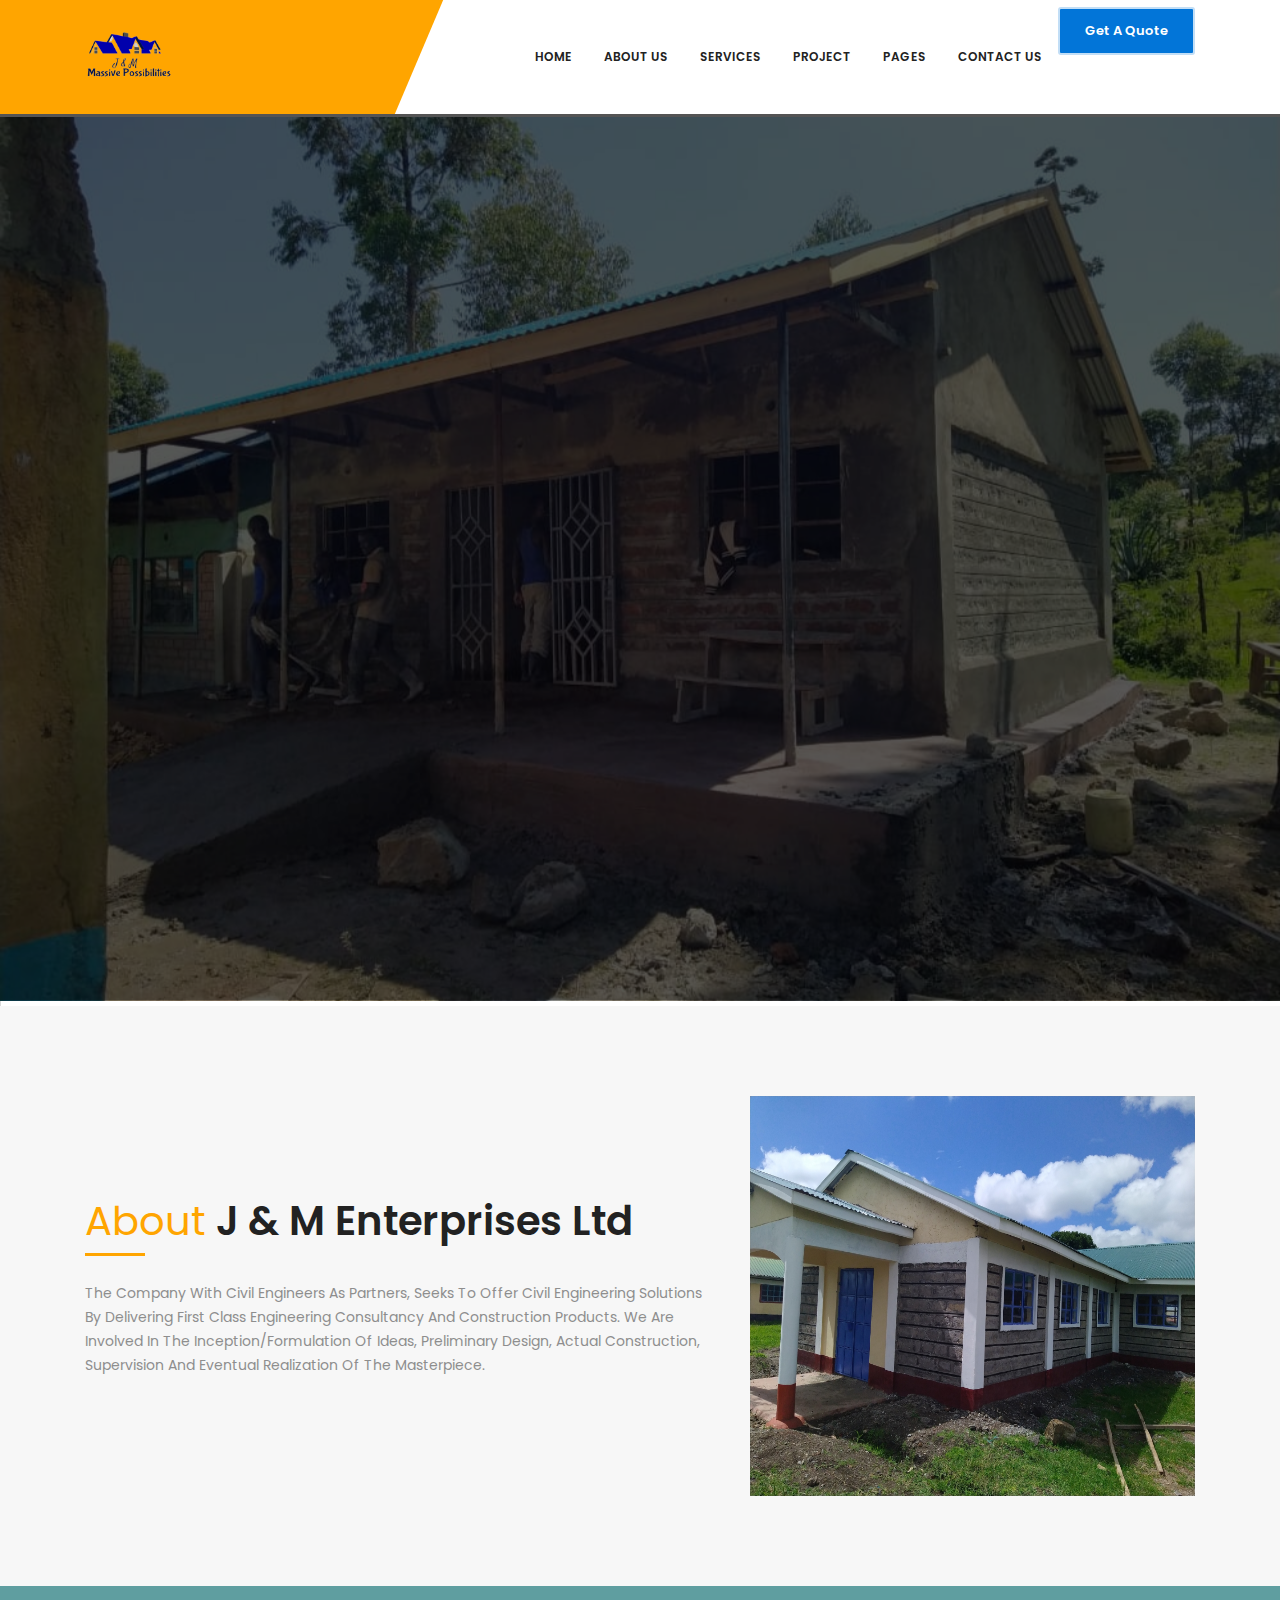
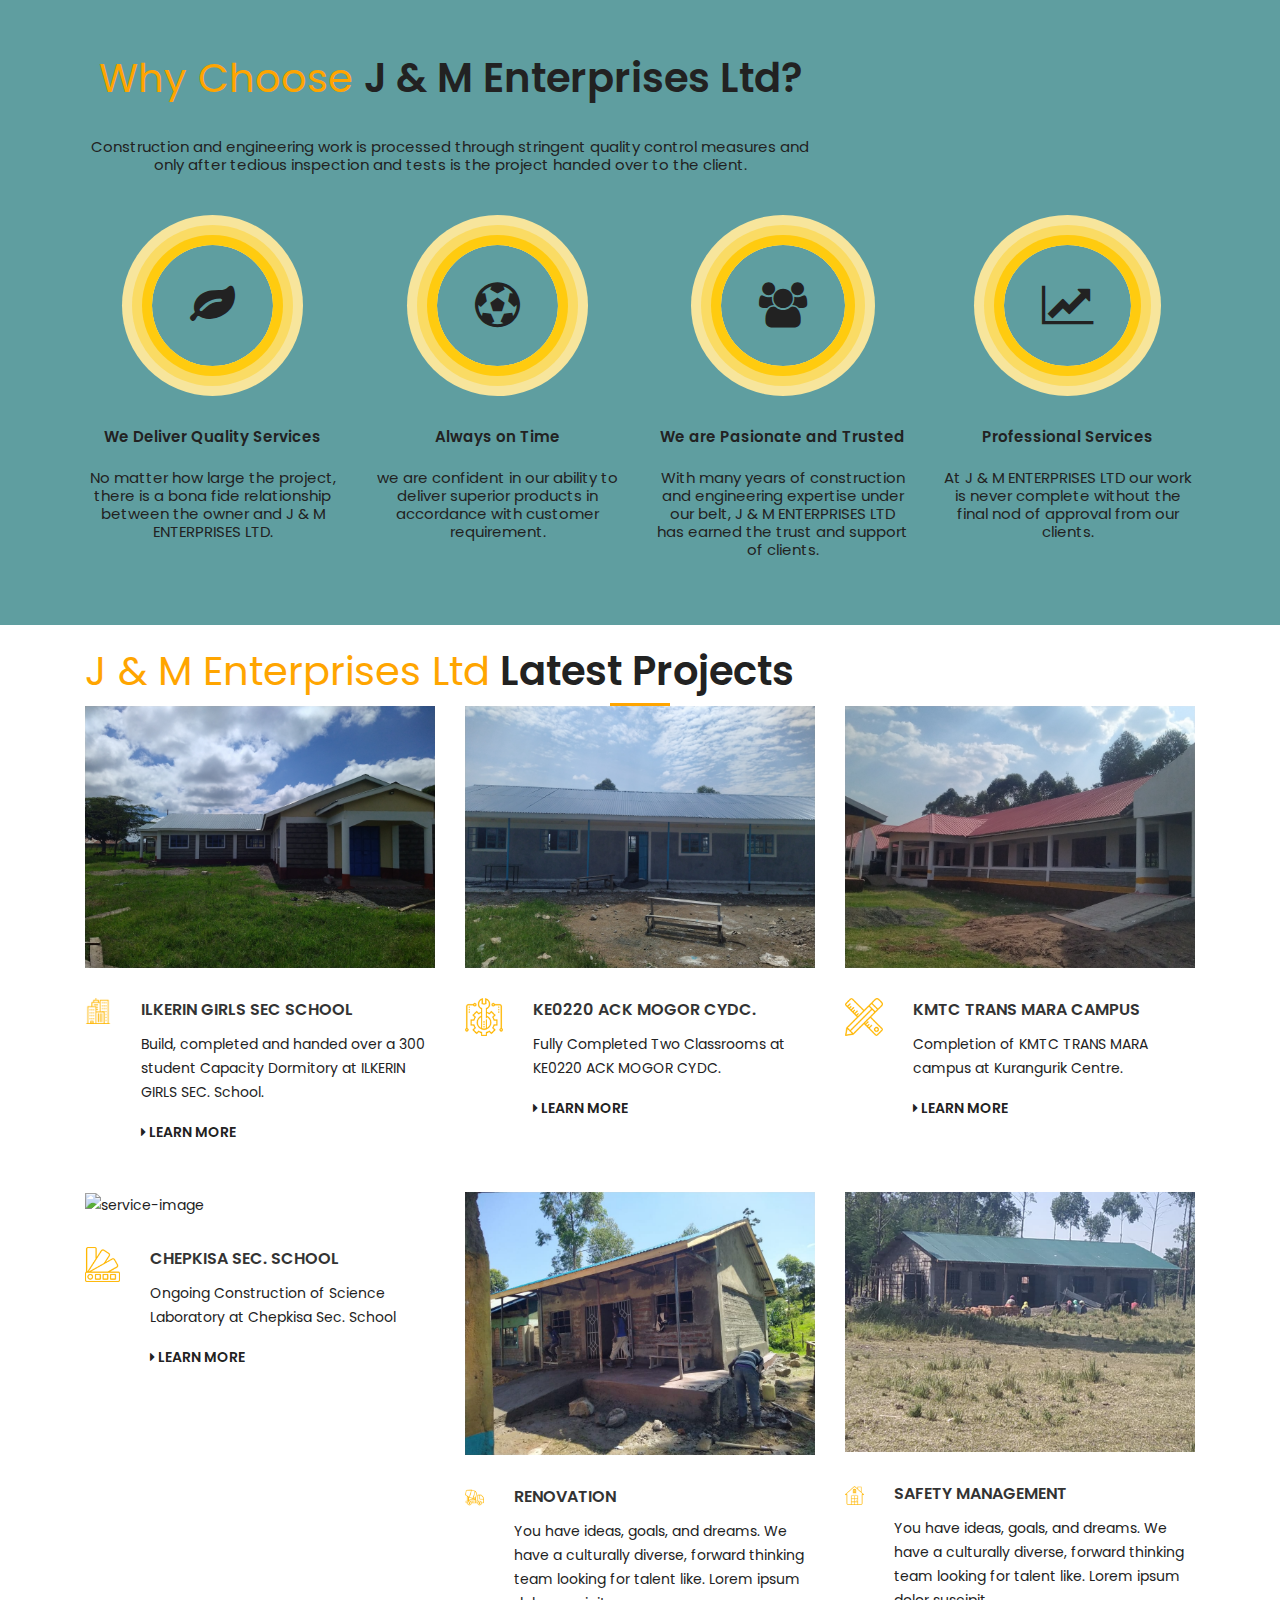
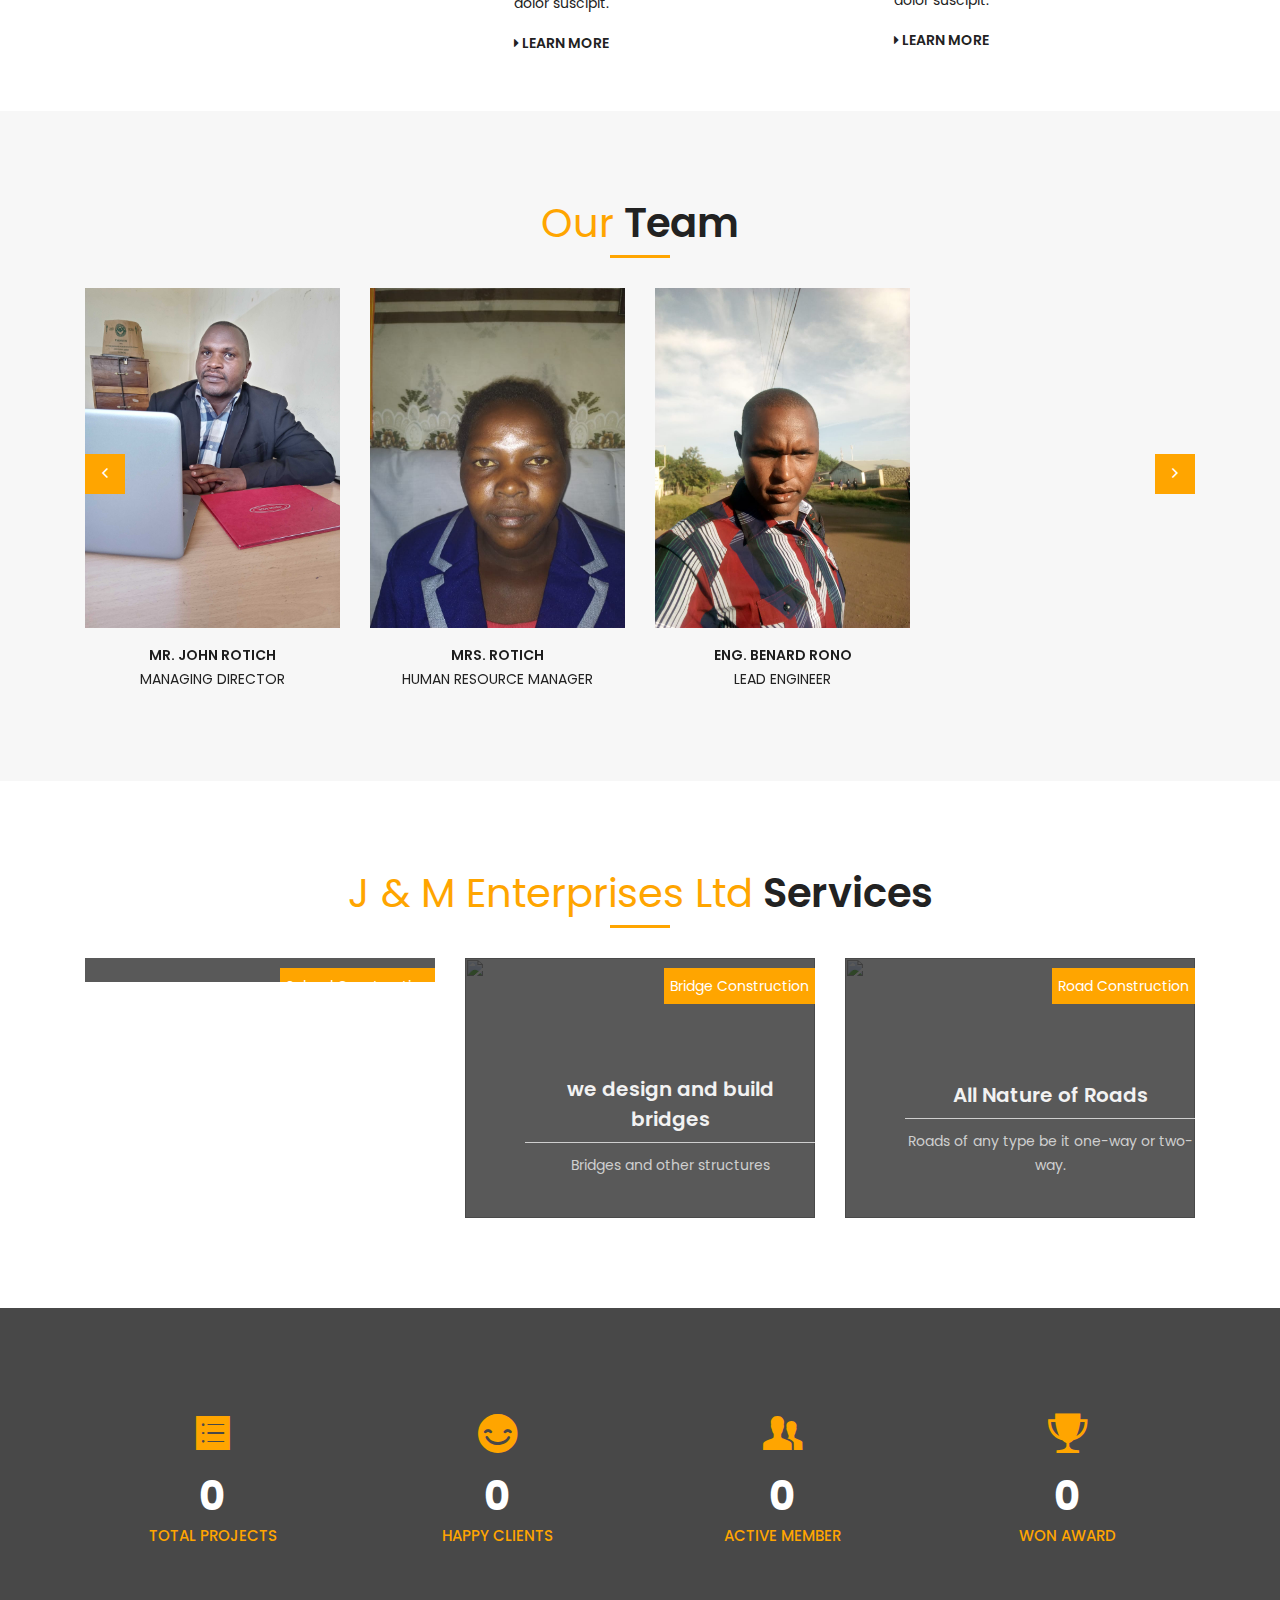
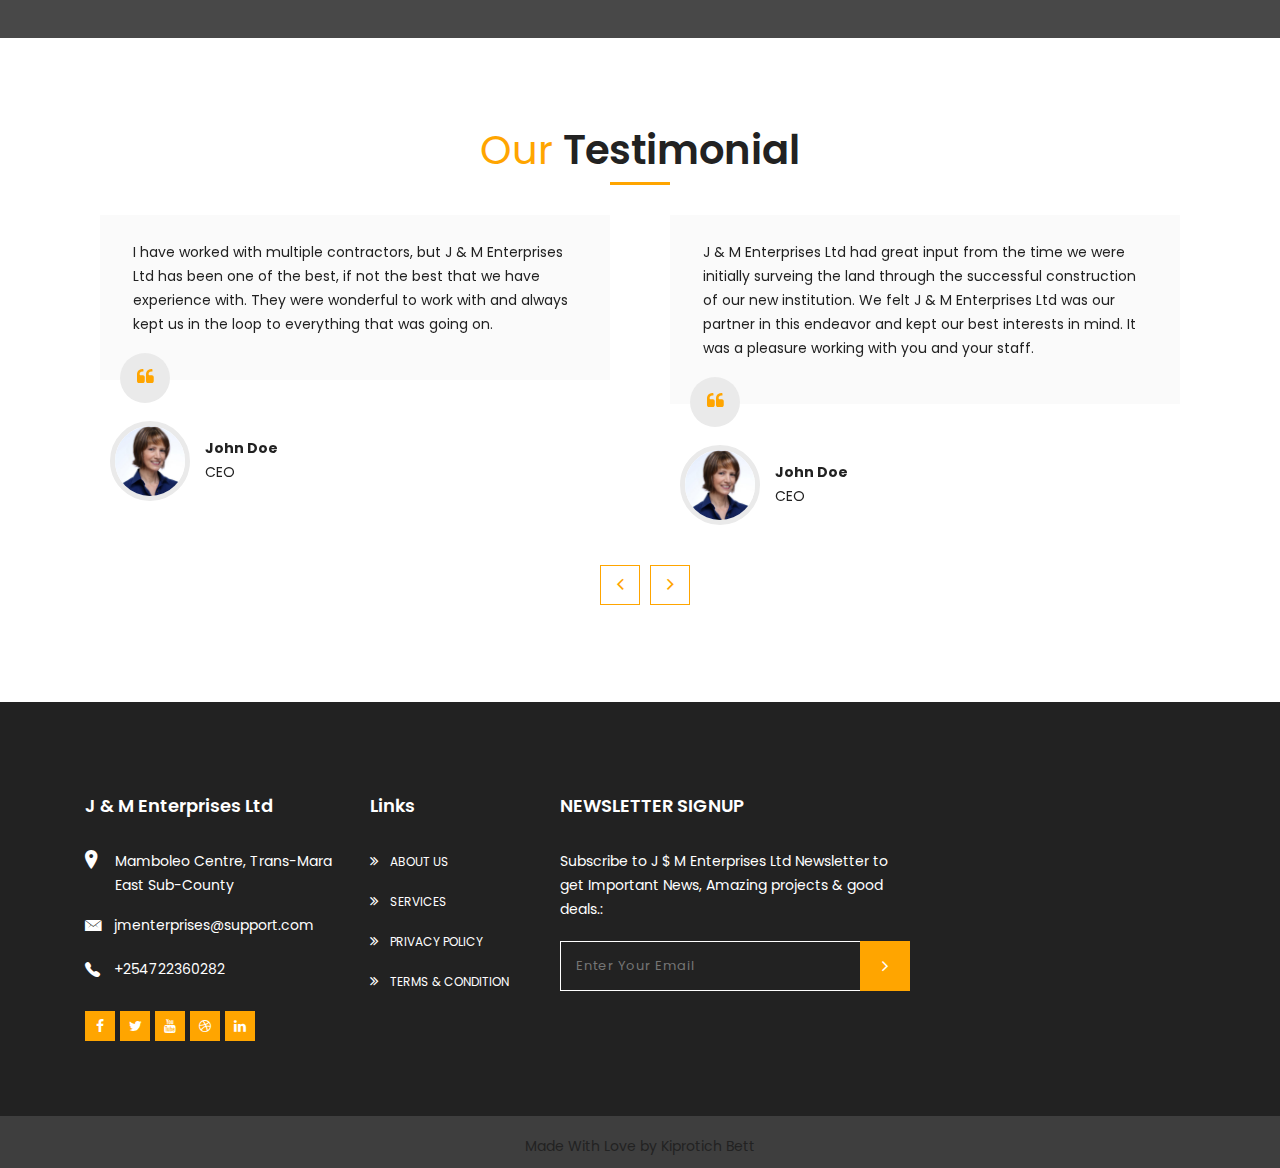
==== index.html @ 57822cef "adding engineers" ====
<!DOCTYPE html>
<html lang="en">
<head>
		<meta charset="utf-8">
		<meta http-equiv="X-UA-Compatible" content="IE=edge">
		<meta name="viewport" content="width=device-width, initial-scale=1">
		<title>J & M Enterprises Ltd</title>
		<link rel=icon href="assets/images/logo1.png" sizes="20x20" type="image/png">
		<link href="https://fonts.googleapis.com/css?family=Poppins:300,400,500,700" rel="stylesheet">
		<link href="assets/css/bootstrap.min.css" rel="stylesheet" type="text/css">
		<link href="assets/css/owl.carousel.css" rel="stylesheet" type="text/css">
		<link href="assets/css/font-awesome.css" rel="stylesheet" type="text/css">
		<link href="assets/css/ionicons.css" rel="stylesheet" type="text/css">
		<link href="assets/css/flaticon.css" rel="stylesheet" type="text/css">
		<link href="assets/css/simple-line-icons.css" rel="stylesheet" type="text/css">
		<link href="assets/css/animate.css" type="text/css" rel="stylesheet">
		<link href="assets/css/jquery-ui.min.css" type="text/css" rel="stylesheet">
		<!--Main Slider-->
		<link href="assets/css/settings.css" type="text/css" rel="stylesheet" media="screen">
		<link href="assets/css/layers.css" type="text/css" rel="stylesheet" media="screen">

		<link href="assets/css/style.css" type="text/css" rel="stylesheet">
		<link href="assets/css/index.css" type="text/css" rel="stylesheet">
		<link href="assets/css/header.css" type="text/css" rel="stylesheet">
		<link href="assets/css/footer.css" type="text/css" rel="stylesheet">
		<link href="assets/css/theme-color/default.css" rel="stylesheet" type="text/css" id="theme-color" />

	</head>
	<body>

		<!-- header Start -->
		<header id="header" class="header">

			<div class="nav-wrap">
				<div class="container">
					<div class="row">
						<div class="col-md-3">
							<div class="logo">
								<a href="index.html"><img src="assets/images/logo1.png" height="50px" alt=""></a>
							</div>
							<!-- Phone Menu button -->
							<button id="menu" class="menu hidden-md-up"></button>
						</div>
						<div class="col-md-9 nav-bg d-flex align-items-center">
							<nav class="navigation">
								<ul>
									<li>
										<a href="index.html">Home</a><i class="ion-ios-plus-empty hidden-md-up"></i>
										
									</li>

									<li>
										<a href="about.html">About us</a><i class="ion-ios-plus-empty hidden-md-up"></i>
										
									</li>
									<li>
										<a href="services.html">services</a><i class="ion-ios-plus-empty hidden-md-up"></i>
										<ul class="sub-nav">
										</ul>
										
									</li>
									<li>
										<a href="javascript:avoid(0);">Project</a><i class="ion-ios-plus-empty hidden-md-up"></i>
										<ul class="sub-nav">
											<li>
												<a href="project.html">project</a>
											</li>
											<!-- <li>
												<a href="project-details.html">project-details</a>
											</li> -->

										</ul>
									</li>
									<li>
										<a href="javascript:avoid(0);">pages</a><i class="ion-ios-plus-empty hidden-md-up"></i>
										<ul class="sub-nav">

											<li>
												<a href="faq.html">Faq</a>
											</li>
											

										</ul>
									</li>
									<li>
										<a href="contact1.html">Contact Us</a><i class="ion-ios-plus-empty hidden-md-up"></i>
									
									</li>
									<li class="header-get-a-quote">
										<a class="btn btn-primary" href="contact1.html">Get A Quote</a>
									</li>

								</ul>

							</nav>
						</div>
					</div>
				</div>
			</div>
		</header>
		<!--Header End-->

		<!-- star-banner -->
		<!--  Main Banner Start Here-->
		<div class="main-banner">
			<div id="rev_slider_34_1_wrapper" class="rev_slider_wrapper" data-alias="news-gallery34">
				<!-- START REVOLUTION SLIDER 5.0.7 fullwidth mode -->
				<div id="rev_slider_34_1" class="rev_slider" data-version="5.0.7">
					<ul>
						<!-- SLIDE  -->
						<li data-index="rs-129">
							<!-- MAIN IMAGE -->
							<img src="assets/images/banner/banner_1.jpeg"  alt=""  class="rev-slidebg" >
							<!-- LAYERS -->

							<!-- LAYER NR. 2 -->
							<div class="tp-caption Newspaper-Title tp-resizeme"
							id="slide-129-layer-1"
							data-x="['left','left','left','left']" data-hoffset="['100','50','50','30']"
							data-y="['top','top','top','center']" data-voffset="['165','135','105','0']"
							data-fontsize="['50','50','50','30']"
							data-lineheight="['55','55','55','35']"
							data-width="['600','600','600','420']"
							data-height="none"
							data-whitespace="normal"
							data-transform_idle="o:1;"

							data-transform_in="y:[-100%];z:0;rX:0deg;rY:0;rZ:0;sX:1;sY:1;skX:0;skY:0;s:1500;e:Power3.easeInOut;"
							data-transform_out="auto:auto;s:1000;e:Power3.easeInOut;"
							data-mask_in="x:0px;y:0px;s:inherit;e:inherit;"
							data-mask_out="x:0;y:0;s:inherit;e:inherit;"
							data-start="1000"
							data-splitin="none"
							data-splitout="none"
							data-responsive_offset="on" >
								<div class="banner-text">
									<span>Welcome To!</span>
									<h2 style="font-size: 45px;">J & M  ENTERPRISES <span>LTD</span></h2>

									<p style="font-size: 20px; font-weight: 600;">
										An indigenous construction company that specializes in
										construction works and general supplies
									</p>
									<a class="btn-text" href="about.html"> read more</a>
								</div>
							</div>

						</li>
						<!-- SLIDE  -->
						<li data-index="rs-130"   data-title="" data-description="">
							<!-- MAIN IMAGE -->
							<img src="assets/images/banner/banner_2.jpg"  alt=""  class="rev-slidebg" >
							<!-- LAYERS -->

							<!-- LAYER NR. 2 -->
							<div class="tp-caption Newspaper-Title tp-resizeme"
							id="slide-129-layer-2"
							data-x="['left','left','left','left']" data-hoffset="['100','50','50','30']"
							data-y="['top','top','top','center']" data-voffset="['165','135','105','0']"
							data-fontsize="['50','50','50','30']"
							data-lineheight="['55','55','55','35']"
							data-width="['600','600','600','420']"
							data-height="none"
							data-whitespace="normal"
							data-transform_idle="o:1;"

							data-transform_in="y:[-100%];z:0;rX:0deg;rY:0;rZ:0;sX:1;sY:1;skX:0;skY:0;s:1500;e:Power3.easeInOut;"
							data-transform_out="auto:auto;s:1000;e:Power3.easeInOut;"
							data-mask_in="x:0px;y:0px;s:inherit;e:inherit;"
							data-mask_out="x:0;y:0;s:inherit;e:inherit;"
							data-start="1000"
							data-splitin="none"
							data-splitout="none"
							data-responsive_offset="on" >
								<div class="banner-text">
									<span>It's an Amazing Services!</span>
									<h2>Assuring you of Our Best <span> Construction Services & Solutions</span></h2>

									<a class="btn-text" href="about_us.html"> read more</a>
								</div>
							</div>

						</li>
						<!-- SLIDE  -->
						<li data-index="rs-131">
							<!-- MAIN IMAGE -->
							<img src="assets/images/banner/banner_3.jpg"  alt=""  class="rev-slidebg" >
							<!-- LAYERS -->

							<!-- LAYER NR. 2 -->
							<div class="tp-caption Newspaper-Title tp-resizeme"
							id="slide-129-layer-3"
							data-x="['left','left','left','left']" data-hoffset="['100','50','50','30']"
							data-y="['top','top','top','center']" data-voffset="['165','135','105','0']"
							data-fontsize="['50','50','50','30']"
							data-lineheight="['55','55','55','35']"
							data-width="['600','600','600','420']"
							data-height="none"
							data-whitespace="normal"
							data-transform_idle="o:1;"

							data-transform_in="y:[-100%];z:0;rX:0deg;rY:0;rZ:0;sX:1;sY:1;skX:0;skY:0;s:1500;e:Power3.easeInOut;"
							data-transform_out="auto:auto;s:1000;e:Power3.easeInOut;"
							data-mask_in="x:0px;y:0px;s:inherit;e:inherit;"
							data-mask_out="x:0;y:0;s:inherit;e:inherit;"
							data-start="1000"
							data-splitin="none"
							data-splitout="none"
							data-responsive_offset="on" >
								<div class="banner-text">
									<span>It's an Amazing Services!</span>
									<h2>We Are Available For <span>Any Construction Work</span></h2>

									<a class="btn-text" href="about_us.html"> read more</a>
								</div>
							</div>
						</li>
						<!-- SLIDE  -->
					</ul>
					<div class="tp-bannertimer tp-bottom"></div>
				</div>
			</div>
		</div>
		<!--  Main Banner End Here-->

		<!--About-->
		<section id="about_us" class="padding ptb-xs-40 gray-bg">
			<div class="container">
				<div class="row d-flex align-items-center">
					<div class="col-md-12 col-lg-7 about-left">

						<div class="sec_hedding">
							<h2><span>About </span>J & M Enterprises Ltd</h2>
							<span class="b-line l-left"></span>
						</div>
						<p>
							The company with civil engineers as partners, seeks to offer civil engineering solutions by
							delivering first class engineering consultancy and construction products. We are involved in the
							inception/formulation of ideas, preliminary design, actual construction, supervision and
							eventual realization of the masterpiece.
						</p>
						
					</div>

					<div class="col-md-12 col-lg-5">
						<img src="assets/images/about_us.jpg" height="400px" class="repo-full" alt="" />
					</div>

				</div>

			</div>
		</section>
		<!--About Us-->
		        <!-- Why us -->
				<section id="why_us">
					<div class="container text-center">
						<div class="row">
							<div class="col-md-8 col-md-offset-2">
								<div class="head_title">
									<h2><span>Why Choose </span> J & M Enterprises Ltd?</h2> <img src="assets/logo.png" alt="">
									<p>Construction and engineering work is processed through stringent quality
										control measures and only after tedious inspection and tests is the project handed over to the
										client.</p>
		
								</div>
							</div>
						</div>
						<div class="row">
							<div class="col-md-3 col-sm-6">
								<div class="why_us_item">
									<span class="fa fa-leaf"></span>
									<h4>We Deliver Quality Services</h4>
									<p>No
										matter how large the project, there is a bona fide relationship between the owner and J & M
										ENTERPRISES LTD.</p>
								</div>
							</div>
							<div class="col-md-3 col-sm-6">
								<div class="why_us_item">
									<span class="fa fa-futbol-o"></span>
									<h4>Always on Time</h4>
									<p>we are confident in our ability to deliver superior
										products in accordance with customer requirement.</p>
								</div>
							</div>
							<div class="col-md-3 col-sm-6">
								<div class="why_us_item">
									<span class="fa fa-group"></span>
									<h4>We are Pasionate and Trusted</h4>
									<p>With many years of construction and engineering expertise under our belt, J & M
										ENTERPRISES LTD has earned the trust and support of clients.</p>
								</div>
							</div>
							<div class="col-md-3 col-sm-6">
								<div class="why_us_item">
									<span class="fa fa-line-chart"></span>
									<h4>Professional Services</h4>
									<p>At J & M ENTERPRISES LTD our work is never complete without the final nod of approval
										from our clients.</p>
								</div>
							</div>
						</div>
					</div>
				</section><!-- Why us end -->
				<br>
			<!-- start of projects -->
				<section id="main-container" class="main-container pb-2">
					<div class="container">
						<div class="sec_hedding">
							<h2><span>J & M Enterprises Ltd</span> Latest Projects</h2>
							<span class="b-line"></span>
						</div>
					  <div class="row">	  
						<div class="col-lg-4 col-md-6 mb-5">
						  <div class="ts-service-box">
							  <div class="ts-service-image-wrapper">
								<img loading="lazy" class="w-100" src="assets/images/project/project_1.jpg" alt="service-image">
							  </div>
							  <div class="d-flex">
								<div class="ts-service-box-img">
									<img loading="lazy" src="assets/images/project/service-icon1.png" alt="service-icon">
								</div>
								<div class="ts-service-info">
									<h3 class="service-box-title"><a href="service-single.html">ILKERIN GIRLS SEC SCHOOL</a></h3>
									<p> Build, completed and handed over a 300  student Capacity Dormitory at ILKERIN GIRLS SEC. School.</p>
									<a class="learn-more d-inline-block" href="service-single.html" aria-label="service-details"><i class="fa fa-caret-right"></i> Learn more</a>
								</div>
							  </div>
						  </div><!-- Service1 end -->
						</div><!-- Col 1 end -->
				  
						<div class="col-lg-4 col-md-6 mb-5">
						  <div class="ts-service-box">
							  <div class="ts-service-image-wrapper">
								<img loading="lazy" class="w-100" src="assets/images/project/project_2.jpg" alt="service-image">
							  </div>
							  <div class="d-flex">
								<div class="ts-service-box-img">
									<img loading="lazy" src="assets/images/project/service-icon2.png" alt="service-icon">
								</div>
								<div class="ts-service-info">
									<h3 class="service-box-title"><a href="service-single.html">KE0220 ACK MOGOR CYDC.</a></h3>
									<p> Fully Completed Two Classrooms at KE0220 ACK MOGOR CYDC.</p>
									<a class="learn-more d-inline-block" href="service-single.html" aria-label="service-details"><i class="fa fa-caret-right"></i> Learn more</a>
								</div>
							  </div>
						  </div><!-- Service2 end -->
						</div><!-- Col 2 end -->
				  
						<div class="col-lg-4 col-md-6 mb-5">
						  <div class="ts-service-box">
							  <div class="ts-service-image-wrapper">
								<img loading="lazy" class="w-100" src="assets/images/project/project_3.jpg" alt="service-image">
							  </div>
							  <div class="d-flex">
								<div class="ts-service-box-img">
									<img loading="lazy" src="assets/images/project/service-icon3.png" alt="service-icon">
								</div>
								<div class="ts-service-info">
									<h3 class="service-box-title"><a href="service-single.html">KMTC TRANS MARA CAMPUS</a></h3>
									<p>Completion of KMTC TRANS MARA campus at Kurangurik Centre.</p>
									<a class="learn-more d-inline-block" href="service-single.html" aria-label="service-details"><i class="fa fa-caret-right"></i> Learn more</a>
								</div>
							  </div>
						  </div><!-- Service3 end -->
						</div><!-- Col 3 end -->
				  
						<div class="col-lg-4 col-md-6 mb-5">
						  <div class="ts-service-box">
							  <div class="ts-service-image-wrapper">
								<img loading="lazy" class="w-100" src="assets/images/project/project_4.jpg" height="260px" alt="service-image">
							  </div>
							  <div class="d-flex">
								<div class="ts-service-box-img">
									<img loading="lazy" src="assets/images/project/service-icon4.png" alt="service-icon">
								</div>
								<div class="ts-service-info">
									<h3 class="service-box-title"><a href="service-single.html">CHEPKISA SEC. SCHOOL</a></h3>
									<p>Ongoing Construction of Science Laboratory at Chepkisa Sec. School</p>
									<a class="learn-more d-inline-block" href="service-single.html" aria-label="service-details"><i class="fa fa-caret-right"></i> Learn more</a>
								</div>
							  </div>
						  </div><!-- Service1 end -->
						</div><!-- Col 4 end -->
				  
						<div class="col-lg-4 col-md-6 mb-5">
						  <div class="ts-service-box">
							  <div class="ts-service-image-wrapper">
								<img loading="lazy" class="w-100" src="assets/images/project/project_5.jpeg" alt="service-image">
							  </div>
							  <div class="d-flex">
								<div class="ts-service-box-img">
									<img loading="lazy" src="assets/images/project/service-icon5.png" alt="service-icon">
								</div>
								<div class="ts-service-info">
									<h3 class="service-box-title"><a href="service-single.html">RENOVATION</a></h3>
									<p>You have ideas, goals, and dreams. We have a culturally diverse, forward thinking team looking for talent like. Lorem ipsum dolor suscipit.</p>
									<a class="learn-more d-inline-block" href="service-single.html" aria-label="service-details"><i class="fa fa-caret-right"></i> Learn more</a>
								</div>
							  </div>
						  </div><!-- Service2 end -->
						</div><!-- Col 5 end -->
				  
						<div class="col-lg-4 col-md-6 mb-5">
						  <div class="ts-service-box">
							  <div class="ts-service-image-wrapper">
								<img loading="lazy" class="w-100" src="assets/images/project/project_6.jpeg" height="260px" alt="service-image">
							  </div>
							  <div class="d-flex">
								<div class="ts-service-box-img">
									<img loading="lazy" src="assets/images/project/service-icon6.png" alt="service-icon">
								</div>
								<div class="ts-service-info">
									<h3 class="service-box-title"><a href="service-single.html">SAFETY MANAGEMENT</a></h3>
									<p>You have ideas, goals, and dreams. We have a culturally diverse, forward thinking team looking for talent like. Lorem ipsum dolor suscipit.</p>
									<a class="learn-more d-inline-block" href="service-single.html" aria-label="service-details"><i class="fa fa-caret-right"></i> Learn more</a>
								</div>
							  </div>
						  </div><!-- Service3 end -->
						</div><!-- Col 6 end -->
				  
					  </div><!-- Main row end -->
					</div><!-- Conatiner end -->
				  </section><!-- Main container end -->
				<!-- end of projects -->

		<!-- Team Section -->
		<section id="team" class="padding ptb-xs-40 text-center gray-bg">
			<div class="container">
				<div class="row text-center mb-30">
					<div class="col-sm-12">
						<div class="sec_hedding">
							<h2><span>Our</span> Team</h2>
							<span class="b-line"></span>
						</div>
					</div>
				</div>

				<!--Team Carousel -->
				<div class="row mt-10">
					<div class="col-md-12">
						<div id="team-carousel" class="owl-carousel team-carousel nf-carousel-theme">

							<div class="team_head">
								<div class="team_view">
									<figure>
										<img src="assets/images/team/01.jpg" alt="">
									</figure>

									<div class="team_hover text-center">
										<div>
											<ul>
												<li>
													<a href="#" target="_blank" class="text-white"><i class="fa fa-facebook"></i></a>
												</li>
												<li>
													<a href="#" target="_blank" class="text-white"><i class="fa fa-twitter"></i></a>
												</li>
												<li>
													<a href="#" target="_blank" class="text-white"><i class="fa fa-google-plus"></i></a>
												</li>
												<li>
													<a href="#" target="_blank" class="text-white"><i class="fa fa-instagram"></i></a>
												</li>
											</ul>
											<p class="text-white">
												Lorem Ipsum is simply dummy text of the printing and typesetting industry.
											</p>
										</div>
									</div>
								</div>
								<div class="team_discoption text-center mt-15">
									<span class="team_name">Mr. John Rotich</span>
									<span class="postion">Managing Director</span>
								</div>
							</div>

							<div class="team_head">
								<div class="team_view">
									<figure>
										<img src="assets/images/team/02.jpeg" alt="">
									</figure>

									<div class="team_hover text-center">
										<div>
											<ul>
												<li>
													<a href="#" target="_blank" class="text-white"><i class="fa fa-facebook"></i></a>
												</li>
												<li>
													<a href="#" target="_blank" class="text-white"><i class="fa fa-twitter"></i></a>
												</li>
												<li>
													<a href="#" target="_blank" class="text-white"><i class="fa fa-google-plus"></i></a>
												</li>
												<li>
													<a href="#" target="_blank" class="text-white"><i class="fa fa-instagram"></i></a>
												</li>
											</ul>
											<p class="text-white">
												Lorem Ipsum is simply dummy text of the printing and typesetting industry.
											</p>
										</div>
									</div>
								</div>
								<div class="team_discoption text-center mt-15">
									<span class="team_name">Mrs. Rotich</span>
									<span class="postion">Human Resource Manager</span>
								</div>
							</div>

							<div class="team_head">
								<div class="team_view">
									<figure>
										<img src="assets/images/team/03.jpeg" alt="">
									</figure>

									<div class="team_hover text-center">
										<div>
											<ul>
												<li>
													<a href="#" target="_blank" class="text-white"><i class="fa fa-facebook"></i></a>
												</li>
												<li>
													<a href="#" target="_blank" class="text-white"><i class="fa fa-twitter"></i></a>
												</li>
												<li>
													<a href="#" target="_blank" class="text-white"><i class="fa fa-google-plus"></i></a>
												</li>
												<li>
													<a href="#" target="_blank" class="text-white"><i class="fa fa-instagram"></i></a>
												</li>
											</ul>
											<p class="text-white">
												Lorem Ipsum is simply dummy text of the printing and typesetting industry.
											</p>
										</div>
									</div>
								</div>
								<div class="team_discoption text-center mt-15">
									<span class="team_name">Eng. Benard Rono</span>
									<span class="postion"> Lead Engineer</span>
								</div>
							</div>
						</div>
					</div>
				</div>
				<!--End Team Carousel -->
			</div>
		</section>
		<!-- End Team Section -->

		<!-- Project_Section -->
		<section class="padding ptb-xs-40">
			<div class="container">
				<div class="row text-center mb-30">
					<div class="col-sm-12">
						<div class="sec_hedding">
							<h2><span>J & M Enterprises Ltd</span> Services</h2>
							<span class="b-line"></span>
						</div>
					</div>
				</div>

				<div class="row">
					<div class="col-lg-4 mb-sm-30 mb-xs-30">
						<div class="position_relative img-scale max_size">
							<figure class="picher_doc">
								<img src="assets/images/project/img_11.jpg" alt="">
								<div class="opacity-medium bg-extra-black"></div>
								<div class="date_top">
									<span>School Construction</span>
								</div>
								<div class="inner_text">
									<h3 class="show_tital">We build projects in institutions</h3>

									<p class="display_block">
										Schools, Hospitals and other institutions
									</p>
									
								</div>
							</figure>
						</div>
					</div>

					<div class="col-lg-4 mb-sm-30 mb-xs-30">
						<div class="position_relative img-scale max_size">
							<figure class="picher_doc">
								<img src="https://www.crc228.de/wp-content/uploads/2020/07/Gotu-bridge-e1618556204964-1000x480.jpg" height="260px" alt="">
								<div class="opacity-medium bg-extra-black"></div>
								<div class="date_top">
									<span>Bridge Construction</span>
								</div>
								<div class="inner_text">
									<h3 class="show_tital">we design and build bridges</h3>

									<p class="display_block">
										Bridges and other structures
									</p>
								</div>
							</figure>
						</div>
					</div>

					<div class="col-lg-4">
						<div class="position_relative img-scale max_size">
							<figure class="picher_doc">
								<img src="https://img2.chinadaily.com.cn/images/202102/10/60233dfaa31024adbdb3f02d.jpeg" height="260px" alt="">
								<div class="opacity-medium bg-extra-black"></div>
								<div class="date_top">
									<span>Road Construction</span>
								</div>
								<div class="inner_text">
									<h3 class="show_tital">All Nature of Roads</h3>

									<p class="display_block">
										Roads of any type be it one-way or two-way.
									</p>
						
								</div>
							</figure>
						</div>
					</div>
				</div>

			</div>
		</section>
		<!-- Project_Section_End-->

		<!-- Counter Section -->
		<div class="fact-counter-wrapper padding ptb-xs-40">
			<div class="container text-center">
				<div class="row">
					<div class="col-lg-3 col-md-6 mb-sm-30 mb-xs-30">
						<div class="single-fact">
							<div class="icon-boxed">
								<i class="ion-ios-list"></i>
							</div>
							<span class="counter" data-count="50">0</span>
							<p>
								Total Projects
							</p>
						</div>
					</div>
					<div class="col-lg-3 col-md-6 mb-sm-30 mb-xs-30">
						<div class="single-fact">
							<div class="icon-boxed">
								<i class="ion-happy"></i>
							</div>
							<span class="counter" data-count="100">0</span>
							<p>
								Happy Clients
							</p>
						</div>
					</div>
					<div class="col-lg-3 col-md-6 mb-xs-30">
						<div class="single-fact">
							<div class="icon-boxed">
								<i class="ion-person-stalker"></i>
							</div>
							<span class="counter" data-count="70">0</span>
							<p>
								Active Member
							</p>
						</div>
					</div>
					<div class="col-lg-3 col-md-6">
						<div class="single-fact">
							<div class="icon-boxed">
								<i class="ion-trophy"></i>
							</div>
							<span class="counter" data-count="20">0</span>
							<p>
								Won Award
							</p>
						</div>
					</div>
				</div>
			</div>
		</div>

		<!-- Counter Section End-->

		<!--Testimonial Section Start-->
		<section class="testimonial_wrapper__block padding ptb-xs-40">
			<div class="container">
				<div class="row text-center mb-30">
					<div class="col-sm-12">
						<div class="sec_hedding">
							<h2><span>Our</span> Testimonial</h2>
							<span class="b-line"></span>
						</div>
					</div>
				</div>
				<div class="row">
					<div class="col-md-12">
						<div class="testimonial_carosule-wrap">
							<div class="single_carousel pt-40">
								<p>
									I have worked with multiple contractors, but J & M Enterprises Ltd has
									 been one of the best, if not the best that we have experience with. 
									 They were wonderful to work with and always kept us in the loop to
									  everything that was going on. 
								</p>
								<div class="author_img__block">
									<div class="author_tablecell__block">
										<img src="assets/images/author.jpg" alt="">
										<p>
											John Doe <span>CEO</span>
										</p>
									</div>
								</div>
							</div>
							<div class="single_carousel pt-40">
								<p>
									J & M Enterprises Ltd had great input from the time we were initially 
									surveing the land through the successful construction of our new institution. 
									We felt J & M Enterprises Ltd was our partner in this endeavor and kept our 
									best interests in mind. It was a pleasure working with you and your staff.
								</p>
								<div class="author_img__block">
									<div class="author_tablecell__block">
										<img src="assets/images/author.jpg" alt="">
										<p>
											John Doe <span>CEO</span>
										</p>
									</div>
								</div>
							</div>
							<div class="single_carousel pt-40">
								<p>
									Quality, integrity, and performance are the three words I would use to 
									best describe J & M Enterprises Ltd. The J & M Enterprises Ltd personnel 
									are top notch and willing to do what is needed to make the project a success.
								</p>
								<div class="author_img__block">
									<div class="author_tablecell__block">
										<img src="assets/images/author.jpg" alt="">
										<p>
											Mr. Patrick Maiyo<span>Principal</span>
										</p>
									</div>
								</div>
							</div>
							<div class="single_carousel pt-40">
								<p>
									Everyone on J & M Enterprises Ltd team seems to be personally invested in 
									producing quality work and communicating clearly to the client needs.
									 In addition, if they say they will have your project done by a certain time,
									  it will be done by that time.
								</p>
								<div class="author_img__block">
									<div class="author_tablecell__block">
										<img src="assets/images/author.jpg" alt="">
										<p>
											Mr. Seteson<span>Chairman KMTC</span>
										</p>
									</div>
								</div>
							</div>
							<div class="single_carousel pt-40">
								<p>
									I have been impressed with the J & M Enterprises Ltd by the way in which they 
									programmed and set-up two relatively complicated projects involving extensive 
									re-configuration and construction of a laboratory within a very busy operating school.
								</p>
								<div class="author_img__block">
									<div class="author_tablecell__block">
										<img src="assets/images/author.jpg" alt="">
										<p>
											Emily Milgoh <span>Principal</span>
										</p>
									</div>
								</div>
							</div>

						</div>
					</div>
				</div>
			</div>
		</section>

		<!-- FOOTER -->
		<footer class="footer pt-80 pt-xs-60">
			<div class="container">
				<!--Footer Info -->
				<div class="row footer-info mb-60">
					<div class="col-lg-3 col-md-4 col-xs-12 mb-sm-30">
						<h4 class="mb-30">J & M Enterprises Ltd</h4>
						<address>
							<i class="ion-ios-location fa-icons"></i> Mamboleo Centre, Trans-Mara East Sub-County
						</address>
						<ul class="link-small">
							<li>
								<a href="mailto:jmenterprisesltd2020@gmail.com"><i class="ion-ios-email fa-icons"></i>jmenterprises@support.com</a>
							</li>
							<li>
								<a><i class="ion-ios-telephone fa-icons"></i>+254722360282</a>
							</li>
						</ul>
						<div class="icons-hover-black">
							<a href="javascript:avoid(0);"> <i class="fa fa-facebook"></i> </a><a href="javascript:avoid(0);"> <i class="fa fa-twitter"></i> </a><a href="javascript:avoid(0);"> <i class="fa fa-youtube"></i> </a><a href="javascript:avoid(0);"> <i class="fa fa-dribbble"></i> </a><a href="javascript:avoid(0);"> <i class="fa fa-linkedin"></i> </a>
						</div>
					</div>
					<div class="col-lg-2 col-md-3 col-xs-12 mb-sm-30">
						<h4 class="mb-30">Links</h4>
						<ul class="link blog-link">
							<li>
								<a href="javascript:avoid(0);"><i class="fa fa-angle-double-right"></i> About Us</a>
							</li>
							<li>
								<a href="javascript:avoid(0);"><i class="fa fa-angle-double-right"></i> Services</a>
							</li>
							<li>
								<a href="javascript:avoid(0);"><i class="fa fa-angle-double-right"></i> Privacy policy</a>
							</li>
							<li>
								<a href="javascript:avoid(0);"><i class="fa fa-angle-double-right"></i> Terms &amp; condition</a>
							</li>
						</ul>
					</div>
					<div class="col-lg-4 col-md-12 col-xs-12 mt-sm-30 mt-xs-15">
						<div class="newsletter">
							<h4 class="mb-30">NEWSLETTER SIGNUP</h4>
							<p>
								Subscribe to J $ M Enterprises Ltd Newsletter to get Important News, Amazing projects & good deals.:
							</p>
							<form>
								<input type="email" class="newsletter-input input-md newsletter-input mb-0" placeholder="Enter Your Email">
								<button class="newsletter-btn btn btn-xs btn-color" type="submit" value="">
									<i class="fa fa-angle-right mr-0"></i>
								</button>
							</form>
						</div>
					</div>
				</div>
				<!-- End Footer Info -->
			</div>
			<!-- Copyright Bar -->
			<div class="copyright">
				<div class="container">
					<p class="">
						<a href="mailto:kiprotichbernard780@gmail.com" target="_blank">Made With Love by Kiprotich Bett</a>
					</p>
				</div>
			</div>
			<!-- End Copyright Bar -->
		</footer>
		<!-- END FOOTER -->

		<script type="text/javascript" src="assets/js/jquery.min.js"></script>
		<script src="assets/js/jquery-ui.min.js" type="text/javascript"></script>
		<script type="text/javascript" src="assets/js/tether.min.js"></script>
		<script type="text/javascript" src="assets/js/bootstrap.min.js"></script>
		<script type="text/javascript" src="assets/js/owl.carousel.js"></script>
		<script type="text/javascript" src="assets/js/wow.min.js"></script>
		<!-- masonry,isotope Effect Js -->
		<script src="assets/js/imagesloaded.pkgd.min.js" type="text/javascript"></script>
		<script src="assets/js/isotope.pkgd.min.js" type="text/javascript"></script>
		<script src="assets/js/masonry.pkgd.min.js" type="text/javascript"></script>
		<script src="assets/js/jquery.appear.js" type="text/javascript"></script>
		<!-- revolution Js -->
		<script type="text/javascript" src="assets/js/jquery.themepunch.tools.min.js"></script>
		<script type="text/javascript" src="assets/js/jquery.themepunch.revolution.min.js"></script>
		<script type="text/javascript" src="assets/extensions/revolution.extension.slideanims.min.js"></script>
		<script type="text/javascript" src="assets/extensions/revolution.extension.layeranimation.min.js"></script>
		<script type="text/javascript" src="assets/extensions/revolution.extension.navigation.min.js"></script>
		<script type="text/javascript" src="assets/extensions/revolution.extension.parallax.min.js"></script>
		<script type="text/javascript" src="assets/js/jquery.revolution.js"></script>
		<!-- Mail Function Js -->
		<script src="assets/js/validation.js" type="text/javascript"></script>
		<!-- Compiled and minified JavaScript -->
		<script src="assets/js/jquery.appear.js" type="text/javascript"></script>
		<script src="assets/js/custom.js" type="text/javascript"></script>

	</body>

<!-- index14:04 GMT -->
</html>
---- assets/css/flaticon.css ----
/*
  	Flaticon icon font: Flaticon
  	Creation date: 12/02/2018 12:35
  	*/

@font-face {
  font-family: "Flaticon";
  src: url("../fonts/Flaticon.eot");
  src: url("../fonts/Flaticond41d.eot?#iefix") format("embedded-opentype"),
       url("../fonts/Flaticon.woff") format("woff"),
       url("../fonts/Flaticon.ttf") format("truetype"),
       url("../fonts/Flaticon.svg#Flaticon") format("svg");
  font-weight: normal;
  font-style: normal;
}

@media screen and (-webkit-min-device-pixel-ratio:0) {
  @font-face {
    font-family: "Flaticon";
    src: url("../fonts/Flaticon.svg#Flaticon") format("svg");
  }
}

[class^="flaticon-"]:before, [class*=" flaticon-"]:before,
[class^="flaticon-"]:after, [class*=" flaticon-"]:after {   
  font-family: Flaticon;
font-style: normal;
}

.flaticon-tool-1:before { content: "\f100"; }
.flaticon-tool:before { content: "\f101"; }
.flaticon-worker-of-construction-working-with-a-shovel-beside-material-pile:before { content: "\f102"; }
.flaticon-helmet:before { content: "\f103"; }
.flaticon-skyline:before { content: "\f104"; }
.flaticon-home-improvement:before { content: "\f105"; }
---- assets/css/simple-line-icons.css ----
@font-face {
  font-family: 'simple-line-icons';
  src: url('../fonts/Simple-Line-Iconsb26c.eot?v=2.4.0');
  src: url('../fonts/Simple-Line-Iconsb26c.eot?v=2.4.0#iefix') format('embedded-opentype'), url('../fonts/Simple-Line-Iconsb26c.woff2?v=2.4.0') format('woff2'), url('../fonts/Simple-Line-Iconsb26c.ttf?v=2.4.0') format('truetype'), url('../fonts/Simple-Line-Iconsb26c.woff?v=2.4.0') format('woff'), url('../fonts/Simple-Line-Iconsb26c.svg?v=2.4.0#simple-line-icons') format('svg');
  font-weight: normal;
  font-style: normal;
}
/*
 Use the following CSS code if you want to have a class per icon.
 Instead of a list of all class selectors, you can use the generic [class*="icon-"] selector, but it's slower:
*/
.icon-user,
.icon-people,
.icon-user-female,
.icon-user-follow,
.icon-user-following,
.icon-user-unfollow,
.icon-login,
.icon-logout,
.icon-emotsmile,
.icon-phone,
.icon-call-end,
.icon-call-in,
.icon-call-out,
.icon-map,
.icon-location-pin,
.icon-direction,
.icon-directions,
.icon-compass,
.icon-layers,
.icon-menu,
.icon-list,
.icon-options-vertical,
.icon-options,
.icon-arrow-down,
.icon-arrow-left,
.icon-arrow-right,
.icon-arrow-up,
.icon-arrow-up-circle,
.icon-arrow-left-circle,
.icon-arrow-right-circle,
.icon-arrow-down-circle,
.icon-check,
.icon-clock,
.icon-plus,
.icon-minus,
.icon-close,
.icon-event,
.icon-exclamation,
.icon-organization,
.icon-trophy,
.icon-screen-smartphone,
.icon-screen-desktop,
.icon-plane,
.icon-notebook,
.icon-mustache,
.icon-mouse,
.icon-magnet,
.icon-energy,
.icon-disc,
.icon-cursor,
.icon-cursor-move,
.icon-crop,
.icon-chemistry,
.icon-speedometer,
.icon-shield,
.icon-screen-tablet,
.icon-magic-wand,
.icon-hourglass,
.icon-graduation,
.icon-ghost,
.icon-game-controller,
.icon-fire,
.icon-eyeglass,
.icon-envelope-open,
.icon-envelope-letter,
.icon-bell,
.icon-badge,
.icon-anchor,
.icon-wallet,
.icon-vector,
.icon-speech,
.icon-puzzle,
.icon-printer,
.icon-present,
.icon-playlist,
.icon-pin,
.icon-picture,
.icon-handbag,
.icon-globe-alt,
.icon-globe,
.icon-folder-alt,
.icon-folder,
.icon-film,
.icon-feed,
.icon-drop,
.icon-drawer,
.icon-docs,
.icon-doc,
.icon-diamond,
.icon-cup,
.icon-calculator,
.icon-bubbles,
.icon-briefcase,
.icon-book-open,
.icon-basket-loaded,
.icon-basket,
.icon-bag,
.icon-action-undo,
.icon-action-redo,
.icon-wrench,
.icon-umbrella,
.icon-trash,
.icon-tag,
.icon-support,
.icon-frame,
.icon-size-fullscreen,
.icon-size-actual,
.icon-shuffle,
.icon-share-alt,
.icon-share,
.icon-rocket,
.icon-question,
.icon-pie-chart,
.icon-pencil,
.icon-note,
.icon-loop,
.icon-home,
.icon-grid,
.icon-graph,
.icon-microphone,
.icon-music-tone-alt,
.icon-music-tone,
.icon-earphones-alt,
.icon-earphones,
.icon-equalizer,
.icon-like,
.icon-dislike,
.icon-control-start,
.icon-control-rewind,
.icon-control-play,
.icon-control-pause,
.icon-control-forward,
.icon-control-end,
.icon-volume-1,
.icon-volume-2,
.icon-volume-off,
.icon-calendar,
.icon-bulb,
.icon-chart,
.icon-ban,
.icon-bubble,
.icon-camrecorder,
.icon-camera,
.icon-cloud-download,
.icon-cloud-upload,
.icon-envelope,
.icon-eye,
.icon-flag,
.icon-heart,
.icon-info,
.icon-key,
.icon-link,
.icon-lock,
.icon-lock-open,
.icon-magnifier,
.icon-magnifier-add,
.icon-magnifier-remove,
.icon-paper-clip,
.icon-paper-plane,
.icon-power,
.icon-refresh,
.icon-reload,
.icon-settings,
.icon-star,
.icon-symbol-female,
.icon-symbol-male,
.icon-target,
.icon-credit-card,
.icon-paypal,
.icon-social-tumblr,
.icon-social-twitter,
.icon-social-facebook,
.icon-social-instagram,
.icon-social-linkedin,
.icon-social-pinterest,
.icon-social-github,
.icon-social-google,
.icon-social-reddit,
.icon-social-skype,
.icon-social-dribbble,
.icon-social-behance,
.icon-social-foursqare,
.icon-social-soundcloud,
.icon-social-spotify,
.icon-social-stumbleupon,
.icon-social-youtube,
.icon-social-dropbox,
.icon-social-vkontakte,
.icon-social-steam {
  font-family: 'simple-line-icons';
  speak: none;
  font-style: normal;
  font-weight: normal;
  font-variant: normal;
  text-transform: none;
  line-height: 1;
  /* Better Font Rendering =========== */
  -webkit-font-smoothing: antialiased;
  -moz-osx-font-smoothing: grayscale;
}
.icon-user:before {
  content: "\e005";
}
.icon-people:before {
  content: "\e001";
}
.icon-user-female:before {
  content: "\e000";
}
.icon-user-follow:before {
  content: "\e002";
}
.icon-user-following:before {
  content: "\e003";
}
.icon-user-unfollow:before {
  content: "\e004";
}
.icon-login:before {
  content: "\e066";
}
.icon-logout:before {
  content: "\e065";
}
.icon-emotsmile:before {
  content: "\e021";
}
.icon-phone:before {
  content: "\e600";
}
.icon-call-end:before {
  content: "\e048";
}
.icon-call-in:before {
  content: "\e047";
}
.icon-call-out:before {
  content: "\e046";
}
.icon-map:before {
  content: "\e033";
}
.icon-location-pin:before {
  content: "\e096";
}
.icon-direction:before {
  content: "\e042";
}
.icon-directions:before {
  content: "\e041";
}
.icon-compass:before {
  content: "\e045";
}
.icon-layers:before {
  content: "\e034";
}
.icon-menu:before {
  content: "\e601";
}
.icon-list:before {
  content: "\e067";
}
.icon-options-vertical:before {
  content: "\e602";
}
.icon-options:before {
  content: "\e603";
}
.icon-arrow-down:before {
  content: "\e604";
}
.icon-arrow-left:before {
  content: "\e605";
}
.icon-arrow-right:before {
  content: "\e606";
}
.icon-arrow-up:before {
  content: "\e607";
}
.icon-arrow-up-circle:before {
  content: "\e078";
}
.icon-arrow-left-circle:before {
  content: "\e07a";
}
.icon-arrow-right-circle:before {
  content: "\e079";
}
.icon-arrow-down-circle:before {
  content: "\e07b";
}
.icon-check:before {
  content: "\e080";
}
.icon-clock:before {
  content: "\e081";
}
.icon-plus:before {
  content: "\e095";
}
.icon-minus:before {
  content: "\e615";
}
.icon-close:before {
  content: "\e082";
}
.icon-event:before {
  content: "\e619";
}
.icon-exclamation:before {
  content: "\e617";
}
.icon-organization:before {
  content: "\e616";
}
.icon-trophy:before {
  content: "\e006";
}
.icon-screen-smartphone:before {
  content: "\e010";
}
.icon-screen-desktop:before {
  content: "\e011";
}
.icon-plane:before {
  content: "\e012";
}
.icon-notebook:before {
  content: "\e013";
}
.icon-mustache:before {
  content: "\e014";
}
.icon-mouse:before {
  content: "\e015";
}
.icon-magnet:before {
  content: "\e016";
}
.icon-energy:before {
  content: "\e020";
}
.icon-disc:before {
  content: "\e022";
}
.icon-cursor:before {
  content: "\e06e";
}
.icon-cursor-move:before {
  content: "\e023";
}
.icon-crop:before {
  content: "\e024";
}
.icon-chemistry:before {
  content: "\e026";
}
.icon-speedometer:before {
  content: "\e007";
}
.icon-shield:before {
  content: "\e00e";
}
.icon-screen-tablet:before {
  content: "\e00f";
}
.icon-magic-wand:before {
  content: "\e017";
}
.icon-hourglass:before {
  content: "\e018";
}
.icon-graduation:before {
  content: "\e019";
}
.icon-ghost:before {
  content: "\e01a";
}
.icon-game-controller:before {
  content: "\e01b";
}
.icon-fire:before {
  content: "\e01c";
}
.icon-eyeglass:before {
  content: "\e01d";
}
.icon-envelope-open:before {
  content: "\e01e";
}
.icon-envelope-letter:before {
  content: "\e01f";
}
.icon-bell:before {
  content: "\e027";
}
.icon-badge:before {
  content: "\e028";
}
.icon-anchor:before {
  content: "\e029";
}
.icon-wallet:before {
  content: "\e02a";
}
.icon-vector:before {
  content: "\e02b";
}
.icon-speech:before {
  content: "\e02c";
}
.icon-puzzle:before {
  content: "\e02d";
}
.icon-printer:before {
  content: "\e02e";
}
.icon-present:before {
  content: "\e02f";
}
.icon-playlist:before {
  content: "\e030";
}
.icon-pin:before {
  content: "\e031";
}
.icon-picture:before {
  content: "\e032";
}
.icon-handbag:before {
  content: "\e035";
}
.icon-globe-alt:before {
  content: "\e036";
}
.icon-globe:before {
  content: "\e037";
}
.icon-folder-alt:before {
  content: "\e039";
}
.icon-folder:before {
  content: "\e089";
}
.icon-film:before {
  content: "\e03a";
}
.icon-feed:before {
  content: "\e03b";
}
.icon-drop:before {
  content: "\e03e";
}
.icon-drawer:before {
  content: "\e03f";
}
.icon-docs:before {
  content: "\e040";
}
.icon-doc:before {
  content: "\e085";
}
.icon-diamond:before {
  content: "\e043";
}
.icon-cup:before {
  content: "\e044";
}
.icon-calculator:before {
  content: "\e049";
}
.icon-bubbles:before {
  content: "\e04a";
}
.icon-briefcase:before {
  content: "\e04b";
}
.icon-book-open:before {
  content: "\e04c";
}
.icon-basket-loaded:before {
  content: "\e04d";
}
.icon-basket:before {
  content: "\e04e";
}
.icon-bag:before {
  content: "\e04f";
}
.icon-action-undo:before {
  content: "\e050";
}
.icon-action-redo:before {
  content: "\e051";
}
.icon-wrench:before {
  content: "\e052";
}
.icon-umbrella:before {
  content: "\e053";
}
.icon-trash:before {
  content: "\e054";
}
.icon-tag:before {
  content: "\e055";
}
.icon-support:before {
  content: "\e056";
}
.icon-frame:before {
  content: "\e038";
}
.icon-size-fullscreen:before {
  content: "\e057";
}
.icon-size-actual:before {
  content: "\e058";
}
.icon-shuffle:before {
  content: "\e059";
}
.icon-share-alt:before {
  content: "\e05a";
}
.icon-share:before {
  content: "\e05b";
}
.icon-rocket:before {
  content: "\e05c";
}
.icon-question:before {
  content: "\e05d";
}
.icon-pie-chart:before {
  content: "\e05e";
}
.icon-pencil:before {
  content: "\e05f";
}
.icon-note:before {
  content: "\e060";
}
.icon-loop:before {
  content: "\e064";
}
.icon-home:before {
  content: "\e069";
}
.icon-grid:before {
  content: "\e06a";
}
.icon-graph:before {
  content: "\e06b";
}
.icon-microphone:before {
  content: "\e063";
}
.icon-music-tone-alt:before {
  content: "\e061";
}
.icon-music-tone:before {
  content: "\e062";
}
.icon-earphones-alt:before {
  content: "\e03c";
}
.icon-earphones:before {
  content: "\e03d";
}
.icon-equalizer:before {
  content: "\e06c";
}
.icon-like:before {
  content: "\e068";
}
.icon-dislike:before {
  content: "\e06d";
}
.icon-control-start:before {
  content: "\e06f";
}
.icon-control-rewind:before {
  content: "\e070";
}
.icon-control-play:before {
  content: "\e071";
}
.icon-control-pause:before {
  content: "\e072";
}
.icon-control-forward:before {
  content: "\e073";
}
.icon-control-end:before {
  content: "\e074";
}
.icon-volume-1:before {
  content: "\e09f";
}
.icon-volume-2:before {
  content: "\e0a0";
}
.icon-volume-off:before {
  content: "\e0a1";
}
.icon-calendar:before {
  content: "\e075";
}
.icon-bulb:before {
  content: "\e076";
}
.icon-chart:before {
  content: "\e077";
}
.icon-ban:before {
  content: "\e07c";
}
.icon-bubble:before {
  content: "\e07d";
}
.icon-camrecorder:before {
  content: "\e07e";
}
.icon-camera:before {
  content: "\e07f";
}
.icon-cloud-download:before {
  content: "\e083";
}
.icon-cloud-upload:before {
  content: "\e084";
}
.icon-envelope:before {
  content: "\e086";
}
.icon-eye:before {
  content: "\e087";
}
.icon-flag:before {
  content: "\e088";
}
.icon-heart:before {
  content: "\e08a";
}
.icon-info:before {
  content: "\e08b";
}
.icon-key:before {
  content: "\e08c";
}
.icon-link:before {
  content: "\e08d";
}
.icon-lock:before {
  content: "\e08e";
}
.icon-lock-open:before {
  content: "\e08f";
}
.icon-magnifier:before {
  content: "\e090";
}
.icon-magnifier-add:before {
  content: "\e091";
}
.icon-magnifier-remove:before {
  content: "\e092";
}
.icon-paper-clip:before {
  content: "\e093";
}
.icon-paper-plane:before {
  content: "\e094";
}
.icon-power:before {
  content: "\e097";
}
.icon-refresh:before {
  content: "\e098";
}
.icon-reload:before {
  content: "\e099";
}
.icon-settings:before {
  content: "\e09a";
}
.icon-star:before {
  content: "\e09b";
}
.icon-symbol-female:before {
  content: "\e09c";
}
.icon-symbol-male:before {
  content: "\e09d";
}
.icon-target:before {
  content: "\e09e";
}
.icon-credit-card:before {
  content: "\e025";
}
.icon-paypal:before {
  content: "\e608";
}
.icon-social-tumblr:before {
  content: "\e00a";
}
.icon-social-twitter:before {
  content: "\e009";
}
.icon-social-facebook:before {
  content: "\e00b";
}
.icon-social-instagram:before {
  content: "\e609";
}
.icon-social-linkedin:before {
  content: "\e60a";
}
.icon-social-pinterest:before {
  content: "\e60b";
}
.icon-social-github:before {
  content: "\e60c";
}
.icon-social-google:before {
  content: "\e60d";
}
.icon-social-reddit:before {
  content: "\e60e";
}
.icon-social-skype:before {
  content: "\e60f";
}
.icon-social-dribbble:before {
  content: "\e00d";
}
.icon-social-behance:before {
  content: "\e610";
}
.icon-social-foursqare:before {
  content: "\e611";
}
.icon-social-soundcloud:before {
  content: "\e612";
}
.icon-social-spotify:before {
  content: "\e613";
}
.icon-social-stumbleupon:before {
  content: "\e614";
}
.icon-social-youtube:before {
  content: "\e008";
}
.icon-social-dropbox:before {
  content: "\e00c";
}
.icon-social-vkontakte:before {
  content: "\e618";
}
.icon-social-steam:before {
  content: "\e620";
}
---- assets/css/settings.css ----
/*-----------------------------------------------------------------------------

-	Revolution Slider 5.0 Default Style Settings -

Screen Stylesheet

version:   	5.0.0
date:      	18/03/15
author:		themepunch
email:     	info@themepunch.com
website:   	http://www.themepunch.com
-----------------------------------------------------------------------------*/


@font-face {
  font-family: 'revicons';
  src: url('../fonts/revicons/revicons90c6.eot?5510888');
  src: url('../fonts/revicons/revicons90c6.eot?5510888#iefix') format('embedded-opentype'),
       url('../fonts/revicons/revicons90c6.woff?5510888') format('woff'),
       url('../fonts/revicons/revicons90c6.ttf?5510888') format('truetype'),
       url('../fonts/revicons/revicons90c6.svg?5510888#revicons') format('svg');
  font-weight: normal;
  font-style: normal;
}

 [class^="revicon-"]:before, [class*=" revicon-"]:before {
  font-family: "revicons";
  font-style: normal;
  font-weight: normal;
  speak: none;
  display: inline-block;
  text-decoration: inherit;
  width: 1em;
  margin-right: .2em;
  text-align: center; 

  /* For safety - reset parent styles, that can break glyph codes*/
  font-variant: normal;
  text-transform: none;

  /* fix buttons height, for twitter bootstrap */
  line-height: 1em;

  /* Animation center compensation - margins should be symmetric */
  /* remove if not needed */
  margin-left: .2em;

  /* you can be more comfortable with increased icons size */
  /* font-size: 120%; */

  /* Uncomment for 3D effect */
  /* text-shadow: 1px 1px 1px rgba(127, 127, 127, 0.3); */
}

.revicon-search-1:before { content: '\e802'; } /* '' */
.revicon-pencil-1:before { content: '\e831'; } /* '' */
.revicon-picture-1:before { content: '\e803'; } /* '' */
.revicon-cancel:before { content: '\e80a'; } /* '' */
.revicon-info-circled:before { content: '\e80f'; } /* '' */
.revicon-trash:before { content: '\e801'; } /* '' */
.revicon-left-dir:before { content: '\e817'; } /* '' */
.revicon-right-dir:before { content: '\e818'; } /* '' */
.revicon-down-open:before { content: '\e83b'; } /* '' */
.revicon-left-open:before { content: '\e819'; } /* '' */
.revicon-right-open:before { content: '\e81a'; } /* '' */
.revicon-angle-left:before { content: '\e820'; } /* '' */
.revicon-angle-right:before { content: '\e81d'; } /* '' */
.revicon-left-big:before { content: '\e81f'; } /* '' */
.revicon-right-big:before { content: '\e81e'; } /* '' */
.revicon-magic:before { content: '\e807'; } /* '' */
.revicon-picture:before { content: '\e800'; } /* '' */
.revicon-export:before { content: '\e80b'; } /* '' */
.revicon-cog:before { content: '\e832'; } /* '' */
.revicon-login:before { content: '\e833'; } /* '' */
.revicon-logout:before { content: '\e834'; } /* '' */
.revicon-video:before { content: '\e805'; } /* '' */
.revicon-arrow-combo:before { content: '\e827'; } /* '' */
.revicon-left-open-1:before { content: '\e82a'; } /* '' */
.revicon-right-open-1:before { content: '\e82b'; } /* '' */
.revicon-left-open-mini:before { content: '\e822'; } /* '' */
.revicon-right-open-mini:before { content: '\e823'; } /* '' */
.revicon-left-open-big:before { content: '\e824'; } /* '' */
.revicon-right-open-big:before { content: '\e825'; } /* '' */
.revicon-left:before { content: '\e836'; } /* '' */
.revicon-right:before { content: '\e826'; } /* '' */
.revicon-ccw:before { content: '\e808'; } /* '' */
.revicon-arrows-ccw:before { content: '\e806'; } /* '' */
.revicon-palette:before { content: '\e829'; } /* '' */
.revicon-list-add:before { content: '\e80c'; } /* '' */
.revicon-doc:before { content: '\e809'; } /* '' */
.revicon-left-open-outline:before { content: '\e82e'; } /* '' */
.revicon-left-open-2:before { content: '\e82c'; } /* '' */
.revicon-right-open-outline:before { content: '\e82f'; } /* '' */
.revicon-right-open-2:before { content: '\e82d'; } /* '' */
.revicon-equalizer:before { content: '\e83a'; } /* '' */
.revicon-layers-alt:before { content: '\e804'; } /* '' */
.revicon-popup:before { content: '\e828'; } /* '' */

							

/******************************
	-	BASIC STYLES		-
******************************/

.rev_slider_wrapper{
	position:relative;
	z-index: 0;
}


.rev_slider{
	position:relative;
	overflow:visible;
}

.tp-overflow-hidden { overflow:hidden;}

.tp-simpleresponsive img,
.rev_slider img{
	max-width:none !important;
	-moz-transition: none 0;
	-webkit-transition: none 0;
	-o-transition: none 0;
	transition: none 0;
	margin:0px;
	padding:0px;
	border-width:0px;
	border:none;
}

.rev_slider .no-slides-text{
	font-weight:bold;
	text-align:center;
	padding-top:80px;
}

.rev_slider >ul,
.rev_slider_wrapper >ul,
.tp-revslider-mainul >li,
.rev_slider >ul >li,
.rev_slider >ul >li:before,
.tp-revslider-mainul >li:before,
.tp-simpleresponsive >ul,
.tp-simpleresponsive >ul >li,
.tp-simpleresponsive >ul >li:before,
.tp-revslider-mainul >li,
.tp-simpleresponsive >ul >li{
	list-style:none !important;
	position:absolute;	
	margin:0px !important;
	padding:0px !important;
	overflow-x: visible;
	overflow-y: visible;
	list-style-type: none !important;
	background-image:none;
	background-position:0px 0px;
	text-indent: 0em;
	top:0px;left:0px;
}


.tp-revslider-mainul >li,
.rev_slider >ul >li,
.rev_slider >ul >li:before,
.tp-revslider-mainul >li:before,
.tp-simpleresponsive >ul >li,
.tp-simpleresponsive >ul >li:before,
.tp-revslider-mainul >li,
.tp-simpleresponsive >ul >li { 
	visibility:hidden; 
}

.tp-revslider-slidesli,
.tp-revslider-mainul	{	
	padding:0 !important; 
	margin:0 !important; 
	list-style:none !important;
}

.rev_slider li.tp-revslider-slidesli {
    position: absolute !important;
}



.rev_slider .tp-caption,
.rev_slider .caption 	{ 
	position:relative;  
	visibility:hidden; 
	white-space: nowrap;
	display: block;
}


.rev_slider .tp-mask-wrap .tp-caption,
.rev_slider .tp-mask-wrap *:last-child,
.wpb_text_column .rev_slider .tp-mask-wrap .tp-caption,
.wpb_text_column .rev_slider .tp-mask-wrap *:last-child{
	margin-bottom:0;

}

	
/* CAROUSEL FUNCTIONS */
.tp-carousel-wrapper {
	cursor:url(openhand.html), move;
}
.tp-carousel-wrapper.dragged {
	cursor:url(closedhand.html), move;
}

/* ADDED FOR SLIDELINK MANAGEMENT */
.tp-caption {
	z-index:1
}

.tp_inner_padding {	
	box-sizing:border-box;	
	-webkit-box-sizing:border-box;
	-moz-box-sizing:border-box;
	max-height:none !important;	
}


.tp-caption {	
	-moz-user-select: none;
	-khtml-user-select: none;
	-webkit-user-select: none;
	-o-user-select: none;	
	position:absolute;
	-webkit-font-smoothing: antialiased !important;
}



.tp-forcenotvisible,
.tp-hide-revslider,
.tp-caption.tp-hidden-caption {	
	visibility:hidden !important; 
	display:none !important
}

.rev_slider embed,
.rev_slider iframe,
.rev_slider object,
.rev_slider video {
	max-width: none !important
}






/**********************************************
	-	FULLSCREEN AND FULLWIDHT CONTAINERS	-
**********************************************/
.rev_slider_wrapper	{	width:100%;}

.fullscreen-container {	
	position:relative;
	padding:0;
}


.fullwidthbanner-container{
	position:relative;
	padding:0;
	overflow:hidden;
}

.fullwidthbanner-container .fullwidthabanner{
	width:100%;
	position:relative;
}



/*********************************
	-	SPECIAL TP CAPTIONS -
**********************************/

.tp-static-layers				{	
	position:absolute; z-index:505; top:0px;left:0px}


.tp-caption .frontcorner		{
	width: 0;
	height: 0;
	border-left: 40px solid transparent;
	border-right: 0px solid transparent;
	border-top: 40px solid #00A8FF;
	position: absolute;left:-40px;top:0px;
}

.tp-caption .backcorner		{
	width: 0;
	height: 0;
	border-left: 0px solid transparent;
	border-right: 40px solid transparent;
	border-bottom: 40px solid #00A8FF;
	position: absolute;right:0px;top:0px;
}

.tp-caption .frontcornertop		{
	width: 0;
	height: 0;
	border-left: 40px solid transparent;
	border-right: 0px solid transparent;
	border-bottom: 40px solid #00A8FF;
	position: absolute;left:-40px;top:0px;
}

.tp-caption .backcornertop		{
	width: 0;
	height: 0;
	border-left: 0px solid transparent;
	border-right: 40px solid transparent;
	border-top: 40px solid #00A8FF;
	position: absolute;right:0px;top:0px;
}
									
.tp-layer-inner-rotation {	
	position: relative !important;
}		


/***********************************************
	-	SPECIAL ALTERNATIVE IMAGE SETTINGS	-
***********************************************/

img.tp-slider-alternative-image	{	
	width:100%; height:auto;
}


/******************************
	-	IE8 HACKS	-
*******************************/
.noFilterClass {
	filter:none !important;
}


/********************************
	-	FULLSCREEN VIDEO	-
*********************************/

.rs-background-video-layer 		{	position: absolute;top:0px;left:0px; width:100%;height:100%;visibility: hidden;z-index: 0;}

.tp-caption.coverscreenvideo	{	width:100%;height:100%;top:0px;left:0px;position:absolute;}
.caption.fullscreenvideo,
.tp-caption.fullscreenvideo		{	left:0px; top:0px; position:absolute;width:100%;height:100%}

.caption.fullscreenvideo iframe,
.caption.fullscreenvideo video,
.tp-caption.fullscreenvideo iframe,
.tp-caption.fullscreenvideo iframe video	{ width:100% !important; height:100% !important; display: none}

.fullcoveredvideo video,
.fullscreenvideo video				{	background: #000}

.fullcoveredvideo .tp-poster		{	background-position: center center;background-size: cover;width:100%;height:100%;top:0px;left:0px}


.videoisplaying .html5vid .tp-poster	{	display: none}

.tp-video-play-button					{	
	background:#000;
	background:rgba(0,0,0,0.3);										
	border-radius:5px;-moz-border-radius:5px;-webkit-border-radius:5px;
	position: absolute;
	top: 50%;
	left: 50%;										
	color: #FFF;
	z-index: 3;
	margin-top: -25px;
	margin-left: -25px;
	line-height: 50px !important;
	text-align: center;
	cursor: pointer;
	width: 50px;
	height:50px;
	box-sizing: border-box;
	-moz-box-sizing: border-box;	
	display: inline-block;	
	vertical-align: top;
	z-index: 4;
	opacity: 0;
	-webkit-transition:opacity 300ms ease-out !important;
	-moz-transition:opacity 300ms ease-out !important;
	-o-transition:opacity 300ms ease-out !important;
	transition:opacity 300ms ease-out !important;				
}
.tp-caption .html5vid					{	width:100% !important; height:100% !important;}									
.tp-video-play-button i 				{	width:50px;height:50px; display:inline-block; text-align: center; vertical-align: top; line-height: 50px !important; font-size: 40px !important;}									
.tp-caption:hover .tp-video-play-button	{	opacity: 1;}
.tp-caption .tp-revstop					{	display:none; border-left:5px solid #fff !important; border-right:5px solid #fff !important;margin-top:15px !important;line-height: 20px !important;vertical-align: top; font-size:25px !important;}
.videoisplaying .revicon-right-dir		{	display:none}
.videoisplaying .tp-revstop				{	display:inline-block}

.videoisplaying  .tp-video-play-button			{	display:none}
.tp-caption:hover .tp-video-play-button 		{ 	display:block}

.fullcoveredvideo .tp-video-play-button			{	display:none !important}


.fullscreenvideo .fullscreenvideo video 		{	object-fit:contain !important;}

.fullscreenvideo .fullcoveredvideo video 		{	object-fit:cover !important;}

.tp-video-controls {
	position: absolute;
	bottom: 0;
	left: 0;
	right: 0;
	padding: 5px;
	opacity: 0;
	-webkit-transition: opacity .3s;
	-moz-transition: opacity .3s;
	-o-transition: opacity .3s;
	-ms-transition: opacity .3s;
	transition: opacity .3s;
	background-image: linear-gradient(bottom, rgb(0,0,0) 13%, rgb(50,50,50) 100%);
	background-image: -o-linear-gradient(bottom, rgb(0,0,0) 13%, rgb(50,50,50) 100%);
	background-image: -moz-linear-gradient(bottom, rgb(0,0,0) 13%, rgb(50,50,50) 100%);
	background-image: -webkit-linear-gradient(bottom, rgb(0,0,0) 13%, rgb(50,50,50) 100%);
	background-image: -ms-linear-gradient(bottom, rgb(0,0,0) 13%, rgb(50,50,50) 100%);
	background-image: -webkit-gradient(linear,left bottom,left top,color-stop(0.13, rgb(0,0,0)),color-stop(1, rgb(50,50,50)));	
	display:table;max-width:100%; overflow:hidden;box-sizing:border-box;-moz-box-sizing:border-box;-webkit-box-sizing:border-box;
}

.tp-caption:hover .tp-video-controls {	opacity: .9;}

.tp-video-button {
	background: rgba(0,0,0,.5);
	border: 0;
	color: #EEE;
	-webkit-border-radius: 3px;
	-moz-border-radius: 3px;
	-o-border-radius: 3px;
	border-radius: 3px;
	cursor:pointer;
	line-height:12px;
	font-size:12px;
	color:#fff;
	padding:0px;
	margin:0px;
	outline: none;
	}
.tp-video-button:hover 				{	cursor: pointer;}


.tp-video-button-wrap,
.tp-video-seek-bar-wrap,
.tp-video-vol-bar-wrap 				{ 	padding:0px 5px;display:table-cell; }

.tp-video-seek-bar-wrap				{	width:80%}
.tp-video-vol-bar-wrap				{	width:20%}

.tp-volume-bar,
.tp-seek-bar						{	width:100%; cursor: pointer;  outline:none; line-height:12px;margin:0; padding:0;}


.rs-fullvideo-cover					{	width:100%;height:100%;top:0px;left:0px;position: absolute; background:transparent;z-index:5;}




/********************************
	-	DOTTED OVERLAYS	-
*********************************/
.tp-dottedoverlay						{	background-repeat:repeat;width:100%;height:100%;position:absolute;top:0px;left:0px;z-index:3}
.tp-dottedoverlay.twoxtwo				{	background:url(../assets/gridtile.html)}
.tp-dottedoverlay.twoxtwowhite			{	background:url(../assets/gridtile_white.html)}
.tp-dottedoverlay.threexthree			{	background:url(../assets/gridtile_3x3.html)}
.tp-dottedoverlay.threexthreewhite		{	background:url(../assets/gridtile_3x3_white.html)}


/******************************
	-	SHADOWS		-
******************************/

.tp-shadowcover	{	width:100%;height:100%;top:0px;left:0px;background: #fff;position: absolute; z-index: -1;}
.tp-shadow1 {
	-webkit-box-shadow: 0 10px 6px -6px rgba(0,0,0,0.8);
	   -moz-box-shadow: 0 10px 6px -6px rgba(0,0,0,0.8);
	        box-shadow: 0 10px 6px -6px rgba(0,0,0,0.8);
}

.tp-shadow2:before, .tp-shadow2:after,
.tp-shadow3:before, .tp-shadow4:after
{
  z-index: -2;
  position: absolute;
  content: "";
  bottom: 10px;
  left: 10px;
  width: 50%;
  top: 85%;
  max-width:300px;
  background: transparent;
  -webkit-box-shadow: 0 15px 10px rgba(0,0,0,0.8);
  -moz-box-shadow: 0 15px 10px rgba(0,0,0,0.8);
  box-shadow: 0 15px 10px rgba(0,0,0,0.8);
  -webkit-transform: rotate(-3deg);
  -moz-transform: rotate(-3deg);
  -o-transform: rotate(-3deg);
  -ms-transform: rotate(-3deg);
  transform: rotate(-3deg);
}

.tp-shadow2:after,
.tp-shadow4:after
{
  -webkit-transform: rotate(3deg);
  -moz-transform: rotate(3deg);
  -o-transform: rotate(3deg);
  -ms-transform: rotate(3deg);
  transform: rotate(3deg);
  right: 10px;
  left: auto;
}

.tp-shadow5
{
  	position:relative;       
    -webkit-box-shadow:0 1px 4px rgba(0, 0, 0, 0.3), 0 0 40px rgba(0, 0, 0, 0.1) inset;
       -moz-box-shadow:0 1px 4px rgba(0, 0, 0, 0.3), 0 0 40px rgba(0, 0, 0, 0.1) inset;
            box-shadow:0 1px 4px rgba(0, 0, 0, 0.3), 0 0 40px rgba(0, 0, 0, 0.1) inset;
}
.tp-shadow5:before, .tp-shadow5:after
{
	content:"";
    position:absolute; 
    z-index:-2;
    -webkit-box-shadow:0 0 25px 0px rgba(0,0,0,0.6);
    -moz-box-shadow:0 0 25px 0px  rgba(0,0,0,0.6);
    box-shadow:0 0 25px 0px  rgba(0,0,0,0.6);
    top:30%;
    bottom:0;
    left:20px;
    right:20px;
    -moz-border-radius:100px / 20px;
    border-radius:100px / 20px;
}

/******************************
	-	BUTTONS	-
*******************************/

.tp-button{
	padding:6px 13px 5px;
	border-radius: 3px;
	-moz-border-radius: 3px;
	-webkit-border-radius: 3px;
	height:30px;
	cursor:pointer;
	color:#fff !important; text-shadow:0px 1px 1px rgba(0, 0, 0, 0.6) !important; font-size:15px; line-height:45px !important;
	font-family: arial, sans-serif; font-weight: bold; letter-spacing: -1px;
	text-decoration:none;
}

.tp-button.big	{	color:#fff; text-shadow:0px 1px 1px rgba(0, 0, 0, 0.6); font-weight:bold; padding:9px 20px; font-size:19px;  line-height:57px !important; }


.purchase:hover,
.tp-button:hover,
.tp-button.big:hover {	background-position:bottom, 15px 11px}

	
/*	BUTTON COLORS	*/

.tp-button.green, .tp-button:hover.green,
.purchase.green, .purchase:hover.green			{ background-color:#21a117; -webkit-box-shadow:  0px 3px 0px 0px #104d0b;        -moz-box-shadow:   0px 3px 0px 0px #104d0b;        box-shadow:   0px 3px 0px 0px #104d0b;  }

.tp-button.blue, .tp-button:hover.blue,
.purchase.blue, .purchase:hover.blue			{ background-color:#1d78cb; -webkit-box-shadow:  0px 3px 0px 0px #0f3e68;        -moz-box-shadow:   0px 3px 0px 0px #0f3e68;        box-shadow:   0px 3px 0px 0px #0f3e68}

.tp-button.red, .tp-button:hover.red,
.purchase.red, .purchase:hover.red				{ background-color:#cb1d1d; -webkit-box-shadow:  0px 3px 0px 0px #7c1212;        -moz-box-shadow:   0px 3px 0px 0px #7c1212;        box-shadow:   0px 3px 0px 0px #7c1212}

.tp-button.orange, .tp-button:hover.orange,
.purchase.orange, .purchase:hover.orange		{ background-color:#ff7700; -webkit-box-shadow:  0px 3px 0px 0px #a34c00;        -moz-box-shadow:   0px 3px 0px 0px #a34c00;        box-shadow:   0px 3px 0px 0px #a34c00}

.tp-button.darkgrey,.tp-button.grey,
.tp-button:hover.darkgrey,.tp-button:hover.grey,
.purchase.darkgrey, .purchase:hover.darkgrey	{ background-color:#555; -webkit-box-shadow:  0px 3px 0px 0px #222;        -moz-box-shadow:   0px 3px 0px 0px #222;        box-shadow:   0px 3px 0px 0px #222}

.tp-button.lightgrey, .tp-button:hover.lightgrey,
.purchase.lightgrey, .purchase:hover.lightgrey	{ background-color:#888; -webkit-box-shadow:  0px 3px 0px 0px #555;        -moz-box-shadow:   0px 3px 0px 0px #555;        box-shadow:   0px 3px 0px 0px #555}



/* TP BUTTONS DESKTOP SIZE */

.rev-btn,
.rev-btn:visited						{ 	outline:none !important; box-shadow:none !important; text-decoration: none !important; line-height: 44px; font-size: 17px; font-weight: 500; padding: 12px 35px; box-sizing:border-box;-moz-box-sizing:border-box;-webkit-box-sizing:border-box;  font-family: "Roboto", sans-serif;  cursor: pointer;}

.rev-btn.rev-uppercase,
.rev-btn.rev-uppercase:visited			{ 	text-transform: uppercase; letter-spacing: 1px; font-size: 15px; font-weight: 900; }

.rev-btn.rev-withicon i					{ 	font-size: 15px; font-weight: normal; position: relative; top: 0px; -webkit-transition: all 0.2s ease-out !important; -moz-transition: all 0.2s ease-out !important; -o-transition: all 0.2s ease-out !important; -ms-transition: all 0.2s ease-out !important; margin-left:10px !important;}

.rev-btn.rev-hiddenicon i				{ 	font-size: 15px; font-weight: normal; position: relative; top: 0px; -webkit-transition: all 0.2s ease-out !important; -moz-transition: all 0.2s ease-out !important; -o-transition: all 0.2s ease-out !important; -ms-transition: all 0.2s ease-out !important; opacity: 0; margin-left:0px !important; width:0px !important;  }
.rev-btn.rev-hiddenicon:hover i			{   opacity: 1 !important; margin-left:10px !important; width:auto !important;}

/* REV BUTTONS MEDIUM */
.rev-btn.rev-medium,
.rev-btn.rev-medium:visited				{	 line-height: 36px; font-size: 14px; padding: 10px 30px; }

.rev-btn.rev-medium.rev-withicon i		{ 	font-size: 14px; top: 0px; }

.rev-btn.rev-medium.rev-hiddenicon i	{ 	font-size: 14px; top: 0px; }


/* REV BUTTONS SMALL */
.rev-btn.rev-small,
.rev-btn.rev-small:visited				{	line-height: 28px; font-size: 12px; padding: 7px 20px; }

.rev-btn.rev-small.rev-withicon i		{	font-size: 12px; top: 0px; }

.rev-btn.rev-small.rev-hiddenicon i		{ 	font-size: 12px; top: 0px; }


/* ROUNDING OPTIONS */
.rev-maxround 							{ 	-webkit-border-radius: 30px; -moz-border-radius: 30px; border-radius: 30px; }
.rev-minround 							{ 	-webkit-border-radius: 3px; -moz-border-radius: 3px; border-radius: 3px; }	


/* BURGER BUTTON */
.rev-burger {
  position: relative;
  width: 60px;
  height: 60px;
  box-sizing: border-box;
  padding: 22px 0 0 14px;
  border-radius: 50%;
  border: 1px solid rgba(51,51,51,0.25);
  tap-highlight-color: transparent;
  cursor: pointer;
}
.rev-burger span {
  display: block;
  width: 30px;
  height: 3px;
  background: #333;
  transition: .7s;
  pointer-events: none;
  transform-style: flat !important;
}
.rev-burger span:nth-child(2) {
  margin: 3px 0;
}

#dialog_addbutton .rev-burger:hover :first-child,
.open .rev-burger :first-child,
.open.rev-burger :first-child {
  transform: translateY(6px) rotate(-45deg);
  -webkit-transform: translateY(6px) rotate(-45deg);
}
#dialog_addbutton .rev-burger:hover :nth-child(2),
.open .rev-burger :nth-child(2),
.open.rev-burger :nth-child(2) {
  transform: rotate(-45deg);
  -webkit-transform: rotate(-45deg);
  opacity: 0;
}
#dialog_addbutton .rev-burger:hover :last-child,
.open .rev-burger :last-child,
.open.rev-burger :last-child {
  transform: translateY(-6px) rotate(-135deg);
  -webkit-transform: translateY(-6px) rotate(-135deg);
}

.rev-burger.revb-white {
  border: 2px solid rgba(255,255,255,0.2);
}
.rev-burger.revb-white span {
  background: #fff;
}
.rev-burger.revb-whitenoborder {
  border: 0;
}
.rev-burger.revb-whitenoborder span {
  background: #fff;
}
.rev-burger.revb-darknoborder {
  border: 0;
}
.rev-burger.revb-darknoborder span {
  background: #333;
}

.rev-burger.revb-whitefull {
  background: #fff;
  border:none;
}

.rev-burger.revb-whitefull span {
	background:#333;
}

.rev-burger.revb-darkfull {
  background: #333;
  border:none;
}

.rev-burger.revb-darkfull span {
	background:#fff;
}


/* SCROLL DOWN BUTTON */
@-webkit-keyframes rev-ani-mouse {
	0% { opacity: 1;top: 29%;}
	15% {opacity: 1;top: 50%;}
	50% { opacity: 0;top: 50%;}
	100% { opacity: 0;top: 29%;}
}
@-moz-keyframes rev-ani-mouse {
	0% {opacity: 1;top: 29%;}
	15% {opacity: 1;top: 50%;}
	50% {opacity: 0;top: 50%;}
	100% {opacity: 0;top: 29%;}
}
@keyframes rev-ani-mouse {
	0% {opacity: 1;top: 29%;}
	15% {opacity: 1;top: 50%;}
	50% {opacity: 0;top: 50%;}
	100% {opacity: 0;top: 29%;}
}
.rev-scroll-btn {
	display: inline-block;
	position: relative;
	left: 0;
	right: 0;
	text-align: center;
	cursor: pointer;
	width:35px;
	height:55px;
	-webkit-box-sizing: border-box;
	-moz-box-sizing: border-box;
	box-sizing: border-box;
	border: 3px solid white;
	border-radius: 23px;
}
.rev-scroll-btn > * {
	display: inline-block;
	line-height: 18px;
	font-size: 13px;
	font-weight: normal;
	color: #7f8c8d;
	color: #ffffff;
	font-family: "proxima-nova", "Helvetica Neue", Helvetica, Arial, sans-serif;
	letter-spacing: 2px;
}
.rev-scroll-btn > *:hover,
.rev-scroll-btn > *:focus,
.rev-scroll-btn > *.active {
	color: #ffffff;
}
.rev-scroll-btn > *:hover,
.rev-scroll-btn > *:focus,
.rev-scroll-btn > *:active,
.rev-scroll-btn > *.active {
	opacity: 0.8;
	filter: alpha(opacity=80);
}

.rev-scroll-btn.revs-fullwhite  {
	background:#fff;
}

.rev-scroll-btn.revs-fullwhite span {
	background: #333;	
}

.rev-scroll-btn.revs-fulldark  {
	background:#333;
	border:none;
}

.rev-scroll-btn.revs-fulldark  span {
	background: #fff;	
}

.rev-scroll-btn span {
	position: absolute;
	display: block;
	top: 29%;
	left: 50%;
	width: 8px;
	height: 8px;
	margin: -4px 0 0 -4px;
	background: white;
	border-radius: 50%;
	-webkit-animation: rev-ani-mouse 2.5s linear infinite;
	-moz-animation: rev-ani-mouse 2.5s linear infinite;
	animation: rev-ani-mouse 2.5s linear infinite;
}

.rev-scroll-btn.revs-dark {
	border-color:#333;
}
.rev-scroll-btn.revs-dark span {
	background: #333;	
}

.rev-control-btn {
	position: relative;
	display: inline-block;
	z-index: 5;	
	color: #FFF;  
	font-size: 20px;
	line-height: 60px;
	font-weight: 400;
	font-style: normal;
	font-family: Raleway;	
	text-decoration: none;
	text-align: center;
	background-color: #000;	
	border-radius: 50px;	
	text-shadow: none;
	background-color: rgba(0, 0, 0, 0.50);
	width:60px;
	height:60px;
	box-sizing: border-box;
	cursor: pointer;
}

.rev-cbutton-dark-sr	{	
	border-radius: 3px;		
}

.rev-cbutton-light	{	
	color: #333;  	
	background-color: rgba(255,255,255, 0.75);	
}

.rev-cbutton-light-sr	{		
	color: #333;  	
	border-radius: 3;		
	background-color: rgba(255,255,255, 0.75);
}


.rev-sbutton {	
	line-height: 37px;	
	width:37px;
	height:37px;	
}

.rev-sbutton-blue	{	
	background-color: #3B5998
}
.rev-sbutton-lightblue	{	
	background-color: #00A0D1;
}
.rev-sbutton-red	{	
	background-color: #DD4B39;
}




/************************************
-	TP BANNER TIMER		-
*************************************/
.tp-bannertimer								{	visibility: hidden; width:100%; height:5px; /*background:url(../assets/timer.png);*/ background: #fff; background: rgba(0,0,0,0.15); position:absolute; z-index:200; top:0px}
.tp-bannertimer.tp-bottom					{	top:auto; bottom:0px !important;height:5px}


/*********************************************
-	BASIC SETTINGS FOR THE BANNER	-
***********************************************/

 .tp-simpleresponsive img {
	-moz-user-select: none;
    -khtml-user-select: none;
    -webkit-user-select: none;
    -o-user-select: none;
}

.tp-caption img {
	background: transparent;
	-ms-filter: "progid:DXImageTransform.Microsoft.gradient(startColorstr=#00FFFFFF,endColorstr=#00FFFFFF)";
	filter: progid:DXImageTransform.Microsoft.gradient(startColorstr=#00FFFFFF,endColorstr=#00FFFFFF);
	zoom: 1;
}



/*  CAPTION SLIDELINK   **/
.caption.slidelink a div,
.tp-caption.slidelink a div {	width:3000px; height:1500px;  background:url(../assets/coloredbg.html) repeat}
.tp-caption.slidelink a span{	background:url(../assets/coloredbg.html) repeat}
.tp-shape {	width:100%;height:100%;}



/*********************************************
-	WOOCOMMERCE STYLES	-
***********************************************/

.tp-caption .rs-starring				{	display: inline-block}
.tp-caption .rs-starring .star-rating	{	float: none;}

.tp-caption .rs-starring .star-rating {
	color: #FFC321 !important;
	display: inline-block;
    vertical-align: top;
}

.tp-caption .rs-starring .star-rating, 
.tp-caption .rs-starring-page .star-rating {	
	position: relative;
	height: 1em;
	
	width: 5.4em;
	font-family: star;
}

.tp-caption  .rs-starring .star-rating:before, 
.tp-caption  .rs-starring-page .star-rating:before {
	content: "\73\73\73\73\73";
	color: #E0DADF;
	float: left;
	top: 0;
	left: 0;
	position: absolute;
}

.tp-caption .rs-starring star-rating span,
.tp-caption .rs-starring .star-rating span {
	overflow: hidden;
	float: left;
	top: 0;
	left: 0;
	position: absolute;
	padding-top: 1.5em;
	font-size: 1em !important;
}

.tp-caption .rs-starring .star-rating span:before,
.tp-caption .rs-starring .star-rating span:before {
	content: "\53\53\53\53\53";
	top: 0;
	position: absolute;
	left: 0;
}

.tp-caption .rs-starring .star-rating {
	color: #FFC321 !important;
}


.tp-caption .rs-starring .star-rating, 
.tp-caption .rs-starring-page .star-rating {
	
	font-size: 1em !important;
	font-family: star;
}


/******************************
	-	LOADER FORMS	-
********************************/

.tp-loader 	{
	top:50%; left:50%;
	z-index:10000;
	position:absolute;
}

.tp-loader.spinner0 {
	width: 40px;
	height: 40px;
	background-color: #fff;
	background:url(../assets/loader.html) no-repeat center center;
	box-shadow: 0px 0px 20px 0px rgba(0,0,0,0.15);
	-webkit-box-shadow: 0px 0px 20px 0px rgba(0,0,0,0.15);
	margin-top:-20px;
	margin-left:-20px;
	-webkit-animation: tp-rotateplane 1.2s infinite ease-in-out;
	animation: tp-rotateplane 1.2s infinite ease-in-out;
	border-radius: 3px;
	-moz-border-radius: 3px;
	-webkit-border-radius: 3px;
}


.tp-loader.spinner1 {
	width: 40px;
	height: 40px;
	background-color: #fff;
	box-shadow: 0px 0px 20px 0px rgba(0,0,0,0.15);
	-webkit-box-shadow: 0px 0px 20px 0px rgba(0,0,0,0.15);
	margin-top:-20px;
	margin-left:-20px;
	-webkit-animation: tp-rotateplane 1.2s infinite ease-in-out;
	animation: tp-rotateplane 1.2s infinite ease-in-out;
	border-radius: 3px;
	-moz-border-radius: 3px;
	-webkit-border-radius: 3px;
}



.tp-loader.spinner5 	{	
	background:url(../assets/loader.html) no-repeat 10px 10px;
	background-color:#fff;
	margin:-22px -22px;
	width:44px;height:44px;
	border-radius: 3px;
	-moz-border-radius: 3px;
	-webkit-border-radius: 3px;
}


@-webkit-keyframes tp-rotateplane {
  0% { -webkit-transform: perspective(120px) }
  50% { -webkit-transform: perspective(120px) rotateY(180deg) }
  100% { -webkit-transform: perspective(120px) rotateY(180deg)  rotateX(180deg) }
}

@keyframes tp-rotateplane {
  0% { transform: perspective(120px) rotateX(0deg) rotateY(0deg);} 
  50% { transform: perspective(120px) rotateX(-180.1deg) rotateY(0deg);} 
  100% { transform: perspective(120px) rotateX(-180deg) rotateY(-179.9deg);}
}


.tp-loader.spinner2 {
	width: 40px;
	height: 40px;
	margin-top:-20px;margin-left:-20px;
	background-color: #ff0000;
	box-shadow: 0px 0px 20px 0px rgba(0,0,0,0.15);
	-webkit-box-shadow: 0px 0px 20px 0px rgba(0,0,0,0.15);
	border-radius: 100%;
	-webkit-animation: tp-scaleout 1.0s infinite ease-in-out;
	animation: tp-scaleout 1.0s infinite ease-in-out;
}

@-webkit-keyframes tp-scaleout {
  0% { -webkit-transform: scale(0.0) }
  100% {-webkit-transform: scale(1.0); opacity: 0;}
}

@keyframes tp-scaleout {
  0% {transform: scale(0.0);-webkit-transform: scale(0.0);} 
  100% {transform: scale(1.0);-webkit-transform: scale(1.0);opacity: 0;}
}


.tp-loader.spinner3 {
  margin: -9px 0px 0px -35px;
  width: 70px;
  text-align: center;
}

.tp-loader.spinner3 .bounce1,
.tp-loader.spinner3 .bounce2,
.tp-loader.spinner3 .bounce3 {
  width: 18px;
  height: 18px;
  background-color: #fff;
  box-shadow: 0px 0px 20px 0px rgba(0,0,0,0.15);
  -webkit-box-shadow: 0px 0px 20px 0px rgba(0,0,0,0.15);
  border-radius: 100%;
  display: inline-block;
  -webkit-animation: tp-bouncedelay 1.4s infinite ease-in-out;
  animation: tp-bouncedelay 1.4s infinite ease-in-out;
  /* Prevent first frame from flickering when animation starts */
  -webkit-animation-fill-mode: both;
  animation-fill-mode: both;
}

.tp-loader.spinner3 .bounce1 {
  -webkit-animation-delay: -0.32s;
  animation-delay: -0.32s;
}

.tp-loader.spinner3 .bounce2 {
  -webkit-animation-delay: -0.16s;
  animation-delay: -0.16s;
}

@-webkit-keyframes tp-bouncedelay {
  0%, 80%, 100% { -webkit-transform: scale(0.0) }
  40% { -webkit-transform: scale(1.0) }
}

@keyframes tp-bouncedelay {
  0%, 80%, 100% {transform: scale(0.0);} 
  40% {transform: scale(1.0);}
}




.tp-loader.spinner4 {
  margin: -20px 0px 0px -20px;
  width: 40px;
  height: 40px;
  text-align: center;
  -webkit-animation: tp-rotate 2.0s infinite linear;
  animation: tp-rotate 2.0s infinite linear;
}

.tp-loader.spinner4 .dot1,
.tp-loader.spinner4 .dot2 {
  width: 60%;
  height: 60%;
  display: inline-block;
  position: absolute;
  top: 0;
  background-color: #fff;
  border-radius: 100%;
  -webkit-animation: tp-bounce 2.0s infinite ease-in-out;
  animation: tp-bounce 2.0s infinite ease-in-out;
  box-shadow: 0px 0px 20px 0px rgba(0,0,0,0.15);
  -webkit-box-shadow: 0px 0px 20px 0px rgba(0,0,0,0.15);
}

.tp-loader.spinner4 .dot2 {
  top: auto;
  bottom: 0px;
  -webkit-animation-delay: -1.0s;
  animation-delay: -1.0s;
}

@-webkit-keyframes tp-rotate { 100% { -webkit-transform: rotate(360deg) }}
@keyframes tp-rotate { 100% { transform: rotate(360deg); -webkit-transform: rotate(360deg) }}

@-webkit-keyframes tp-bounce {
  0%, 100% { -webkit-transform: scale(0.0) }
  50% { -webkit-transform: scale(1.0) }
}

@keyframes tp-bounce {
  0%, 100% {transform: scale(0.0);} 
  50% { transform: scale(1.0);}
}



/***********************************************
	-  STANDARD NAVIGATION SETTINGS 
***********************************************/


.tp-thumbs.navbar,
.tp-bullets.navbar,
.tp-tabs.navbar					{	border:none; min-height: 0; margin:0; border-radius: 0; -moz-border-radius:0; -webkit-border-radius:0;}

.tp-tabs,
.tp-thumbs,
.tp-bullets						{	position:absolute; display:block; z-index:1000; top:0px; left:0px;}

.tp-tab,
.tp-thumb 						{	cursor: pointer; position:absolute;opacity:0.5;  box-sizing: border-box;-moz-box-sizing: border-box;-webkit-box-sizing: border-box;}

.tp-arr-imgholder,
.tp-videoposter,
.tp-thumb-image,
.tp-tab-image					{	background-position: center center; background-size:cover;width:100%;height:100%; display:block; position:absolute;top:0px;left:0px;}

.tp-tab:hover,
.tp-tab.selected,
.tp-thumb:hover,
.tp-thumb.selected				{	opacity:1;}

.tp-tab-mask,
.tp-thumb-mask 					{	box-sizing:border-box !important; -webkit-box-sizing:border-box !important; -moz-box-sizing:border-box !important}

.tp-tabs,
.tp-thumbs						{	box-sizing:content-box !important; -webkit-box-sizing:content-box !important; -moz-box-sizing: content-box !important}

.tp-bullet 						{	width:15px;height:15px; position:absolute; background:#fff; background:rgba(255,255,255,0.3); cursor: pointer;}
.tp-bullet.selected,
.tp-bullet:hover				{	background:#fff;}

.tp-bannertimer					{	background:#000; background:rgba(0,0,0,0.15); height:5px;}


.tparrows						{	cursor:pointer; background:#000; background:rgba(0,0,0,0.5); width:40px;height:40px;position:absolute; display:block; z-index:1000; }
.tparrows:hover 				{	background:#000;}
.tparrows:before				{	font-family: "revicons"; font-size:15px; color:#fff; display:block; line-height: 40px; text-align: center;}
.tparrows.tp-leftarrow:before	{	content: '\e824'; }
.tparrows.tp-rightarrow:before	{	content: '\e825'; }


/***************************
	- 3D SHADOW MODE -
***************************/

.dddwrappershadow { box-shadow:0 45px 100px rgba(0, 0, 0, 0.4);}

/*******************
	- DEBUG MODE -
*******************/

.hglayerinfo				   {	  position: fixed;
  bottom: 0px;
  left: 0px;
  color: #FFF;
  font-size: 12px;
  line-height: 20px;
  font-weight: 600;
  background: rgba(0, 0, 0, 0.75);
  padding: 5px 10px;
  z-index: 2000;
  white-space: normal;}
.hginfo 					   { 	position:absolute;top:-2px;left:-2px;color:#e74c3c;font-size:12px;font-weight:600; background:#000;padding:2px 5px;}
.indebugmode .tp-caption:hover { 	border:1px dashed #c0392b !important;}
.helpgrid 					   { 	border:2px dashed #c0392b;position:absolute;top:0px;peft:0px;z-index:0 }
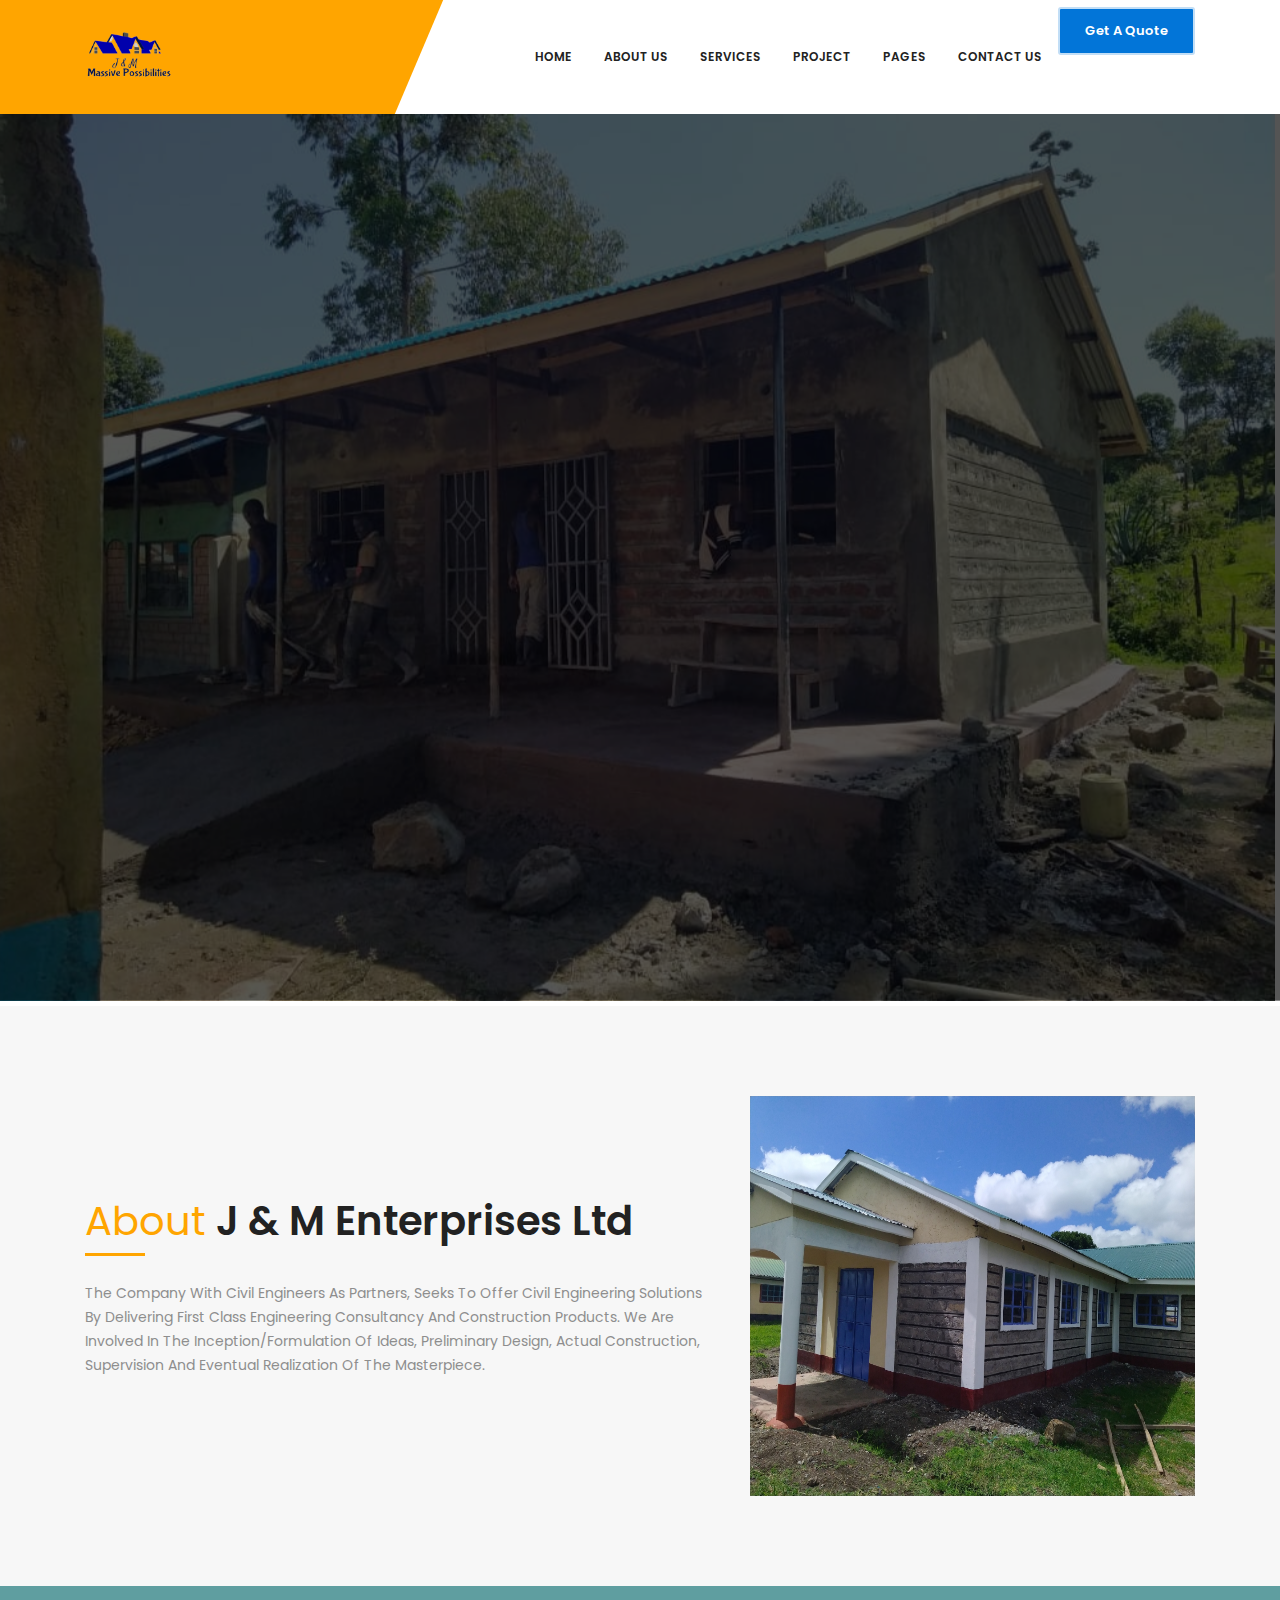
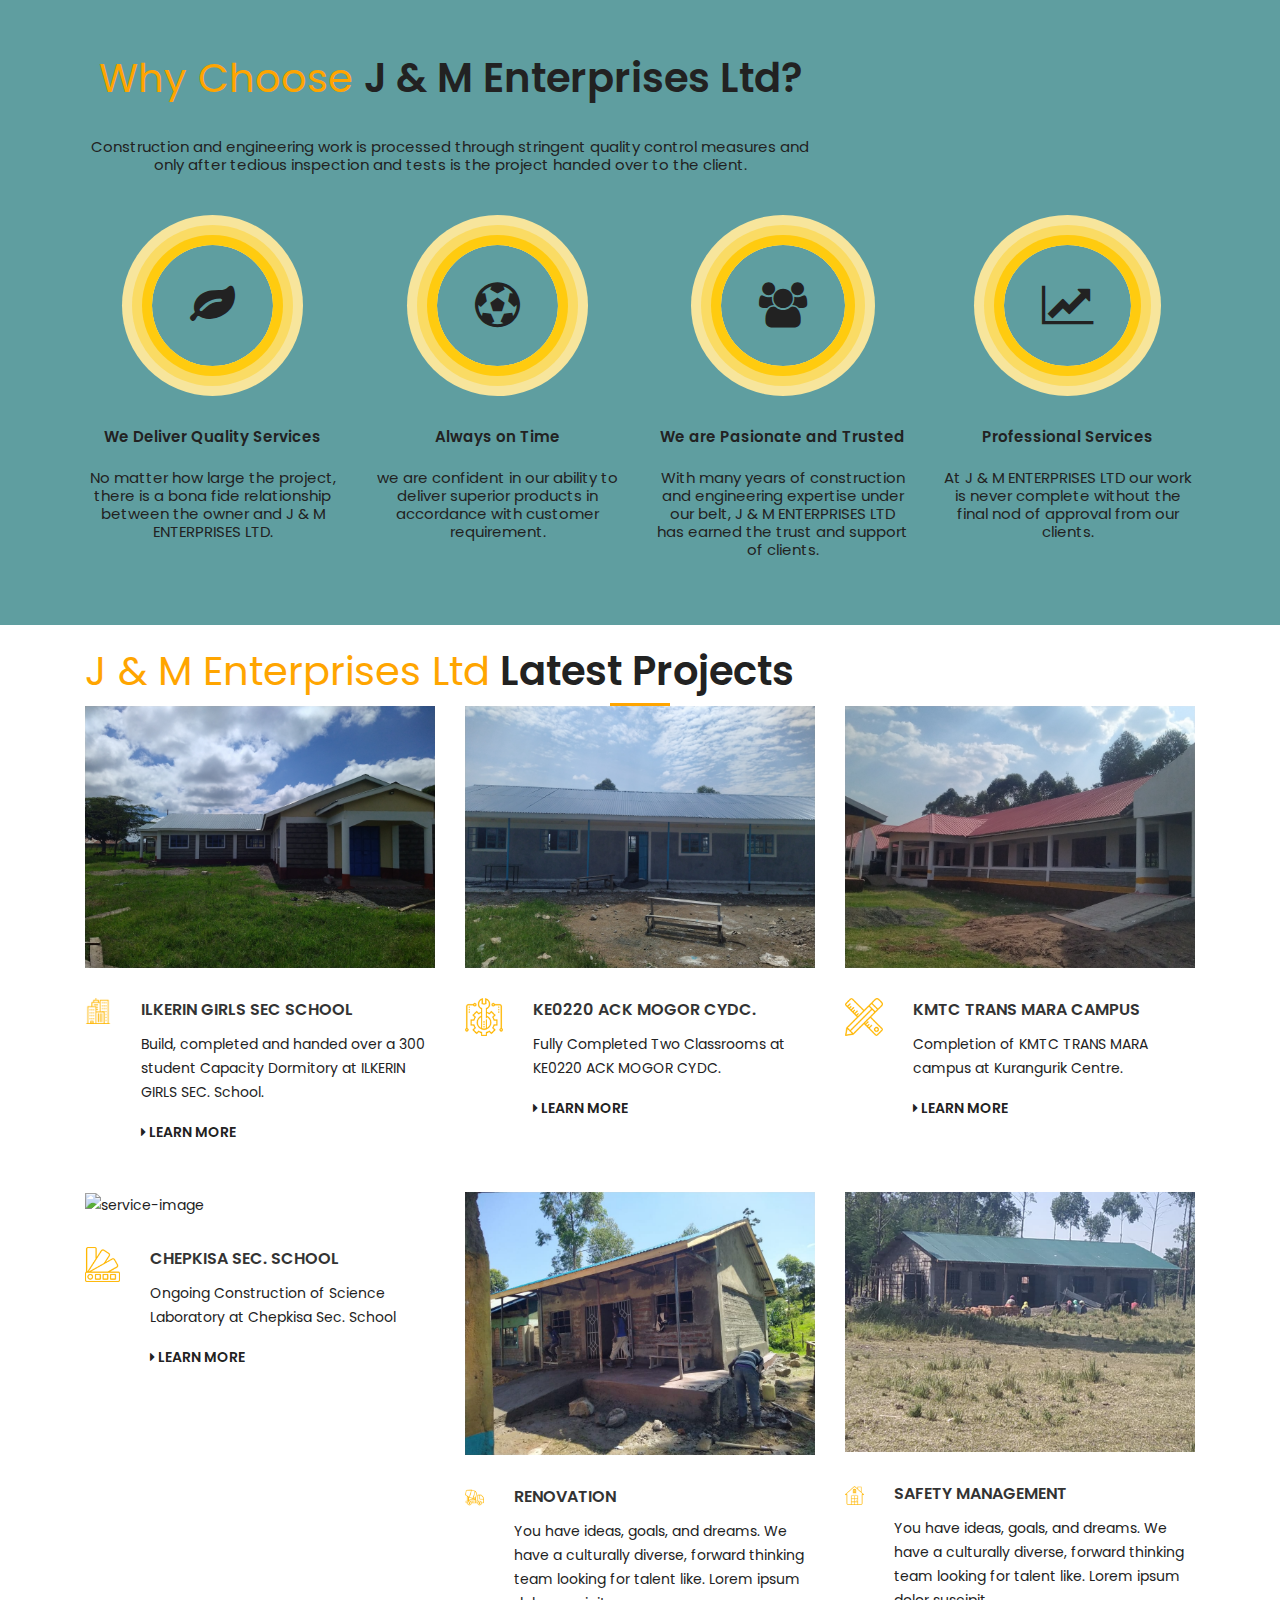
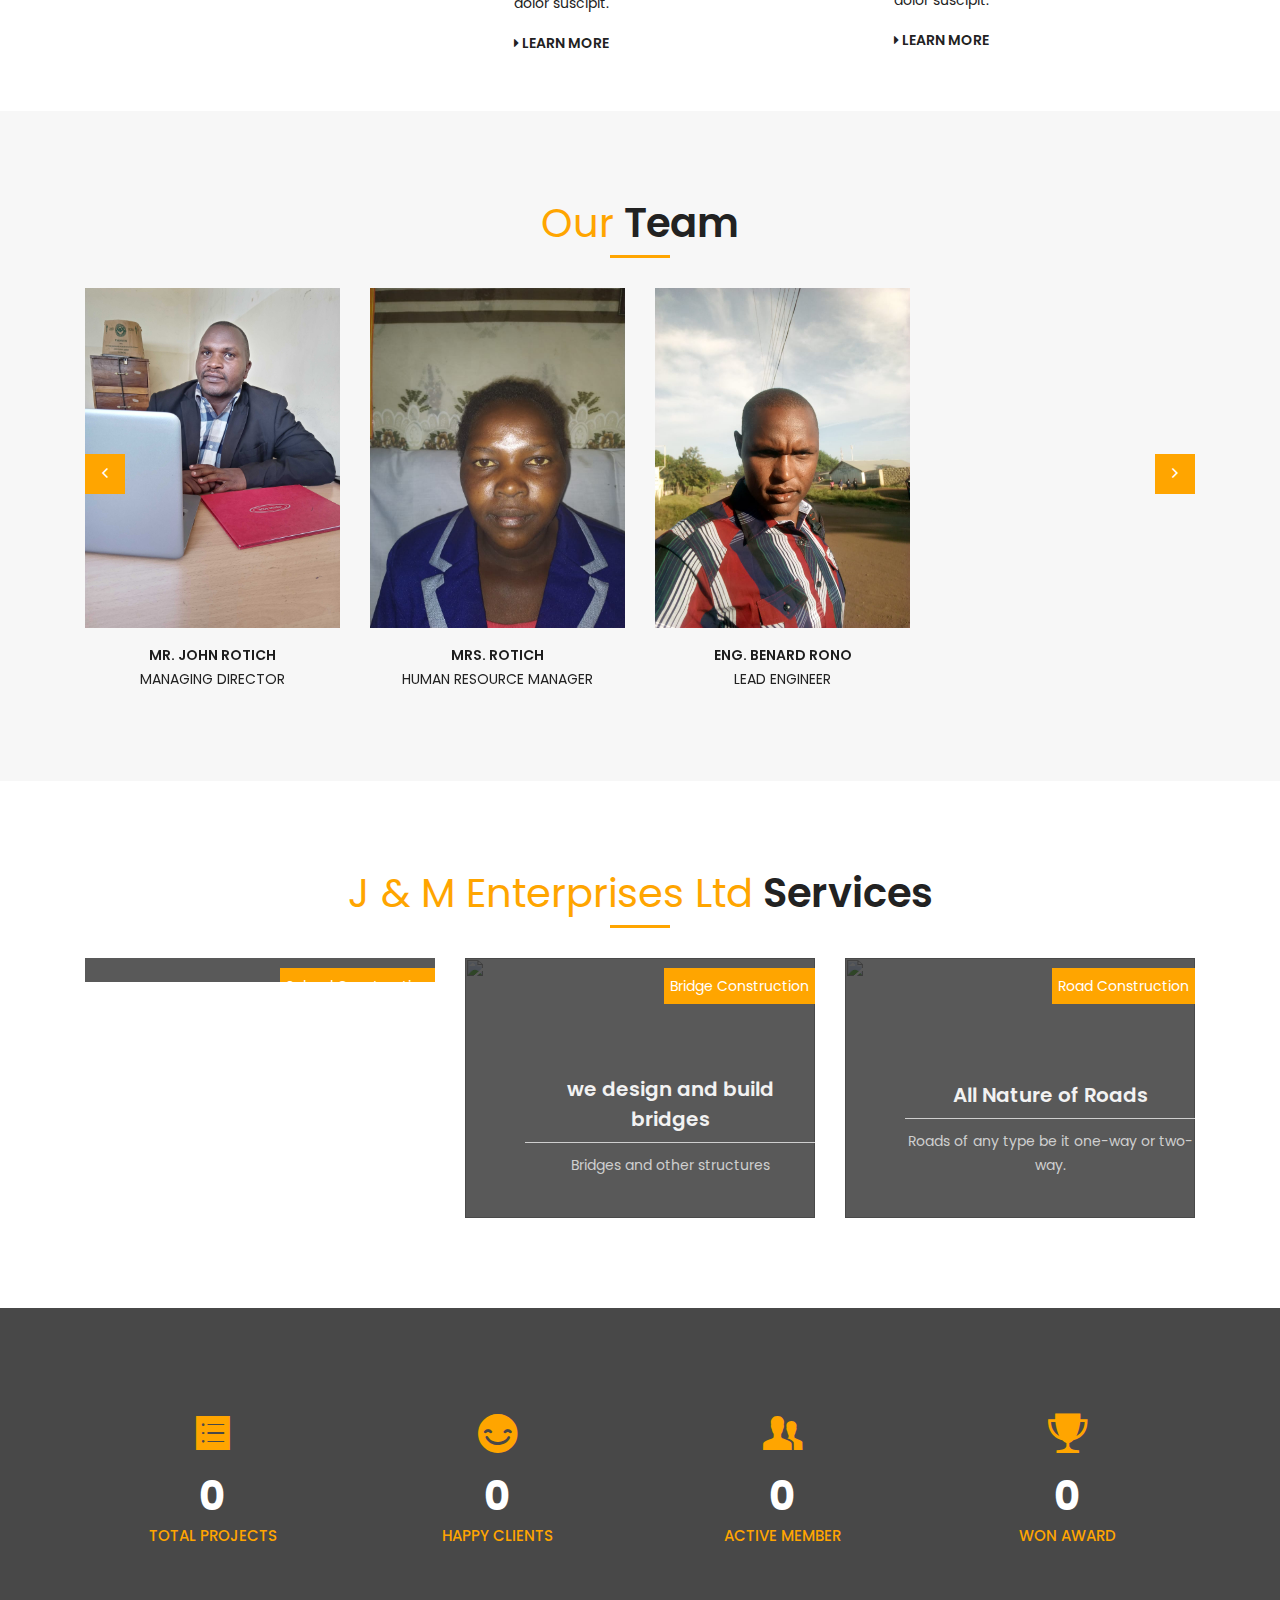
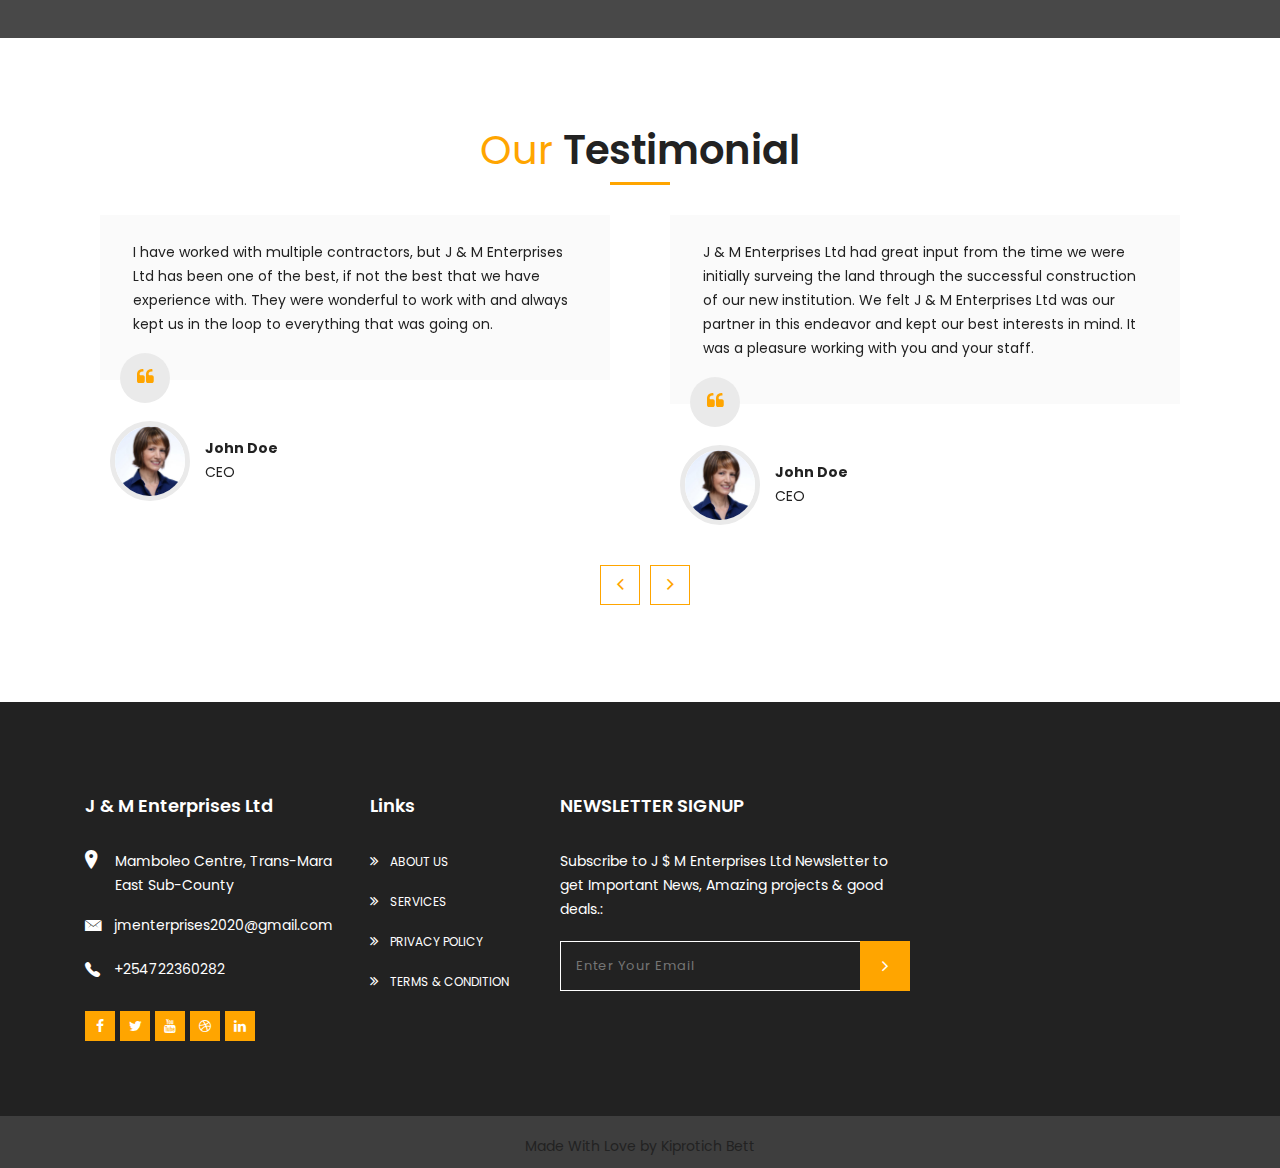
==== commit 0474030c: "adding engineers" ====
--- a/index.html
+++ b/index.html
@@ -792,7 +792,7 @@
 						</address>
 						<ul class="link-small">
 							<li>
-								<a href="mailto:jmenterprisesltd2020@gmail.com"><i class="ion-ios-email fa-icons"></i>jmenterprises@support.com</a>
+								<a href="mailto:jmenterprisesltd2020@gmail.com"><i class="ion-ios-email fa-icons"></i>jmenterprises2020@gmail.com</a>
 							</li>
 							<li>
 								<a><i class="ion-ios-telephone fa-icons"></i>+254722360282</a>
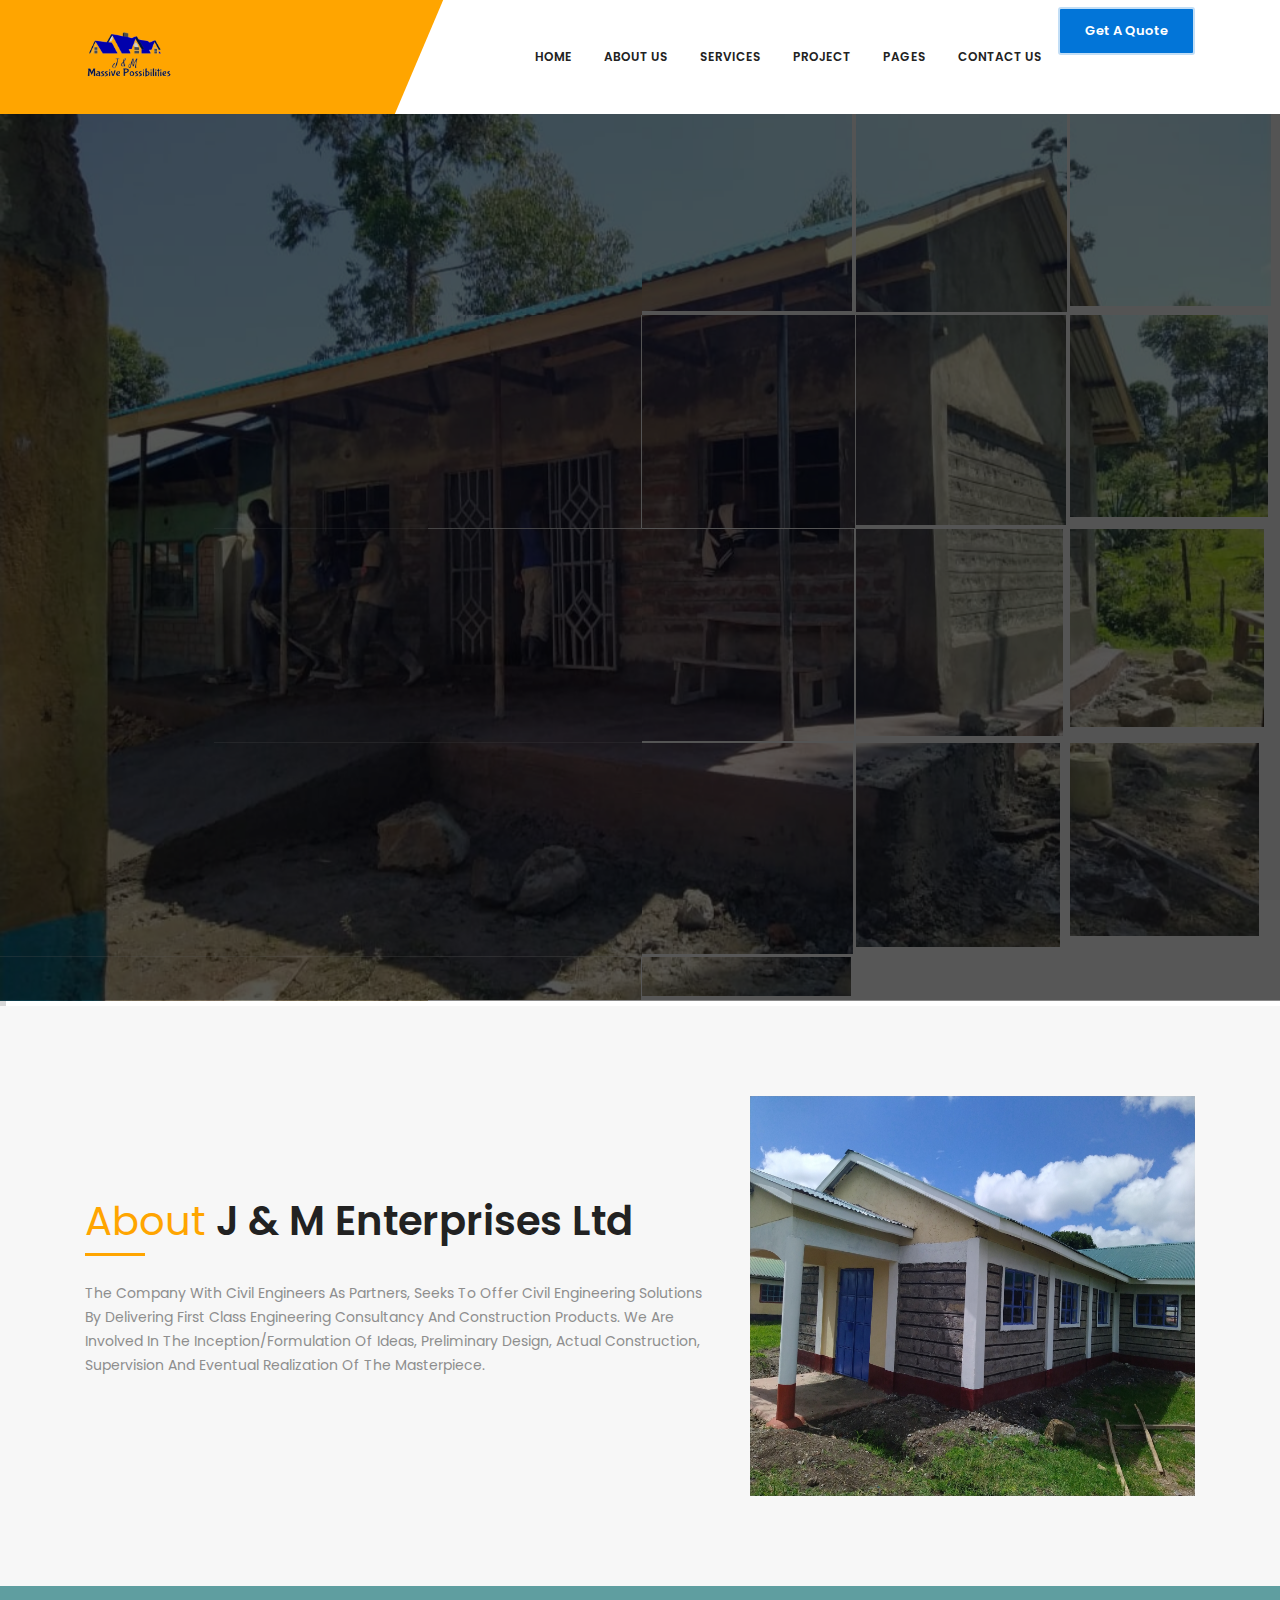
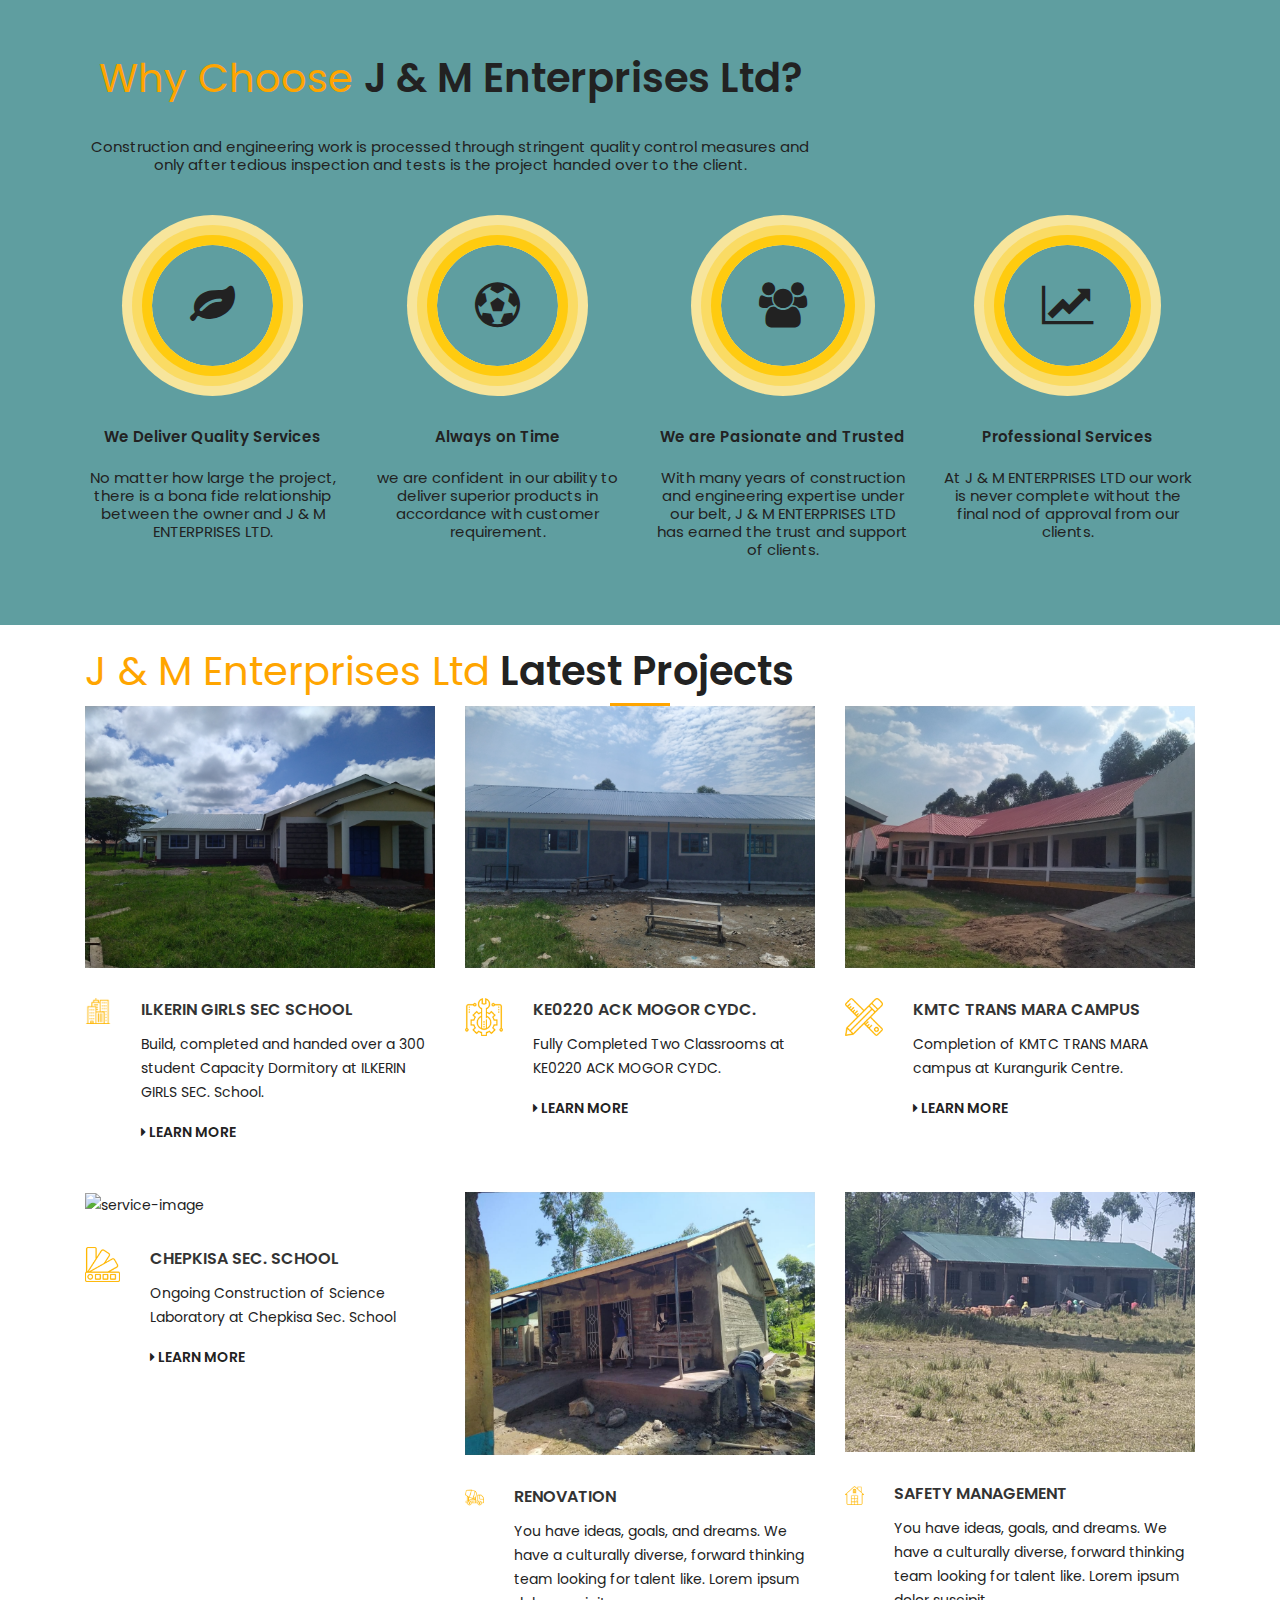
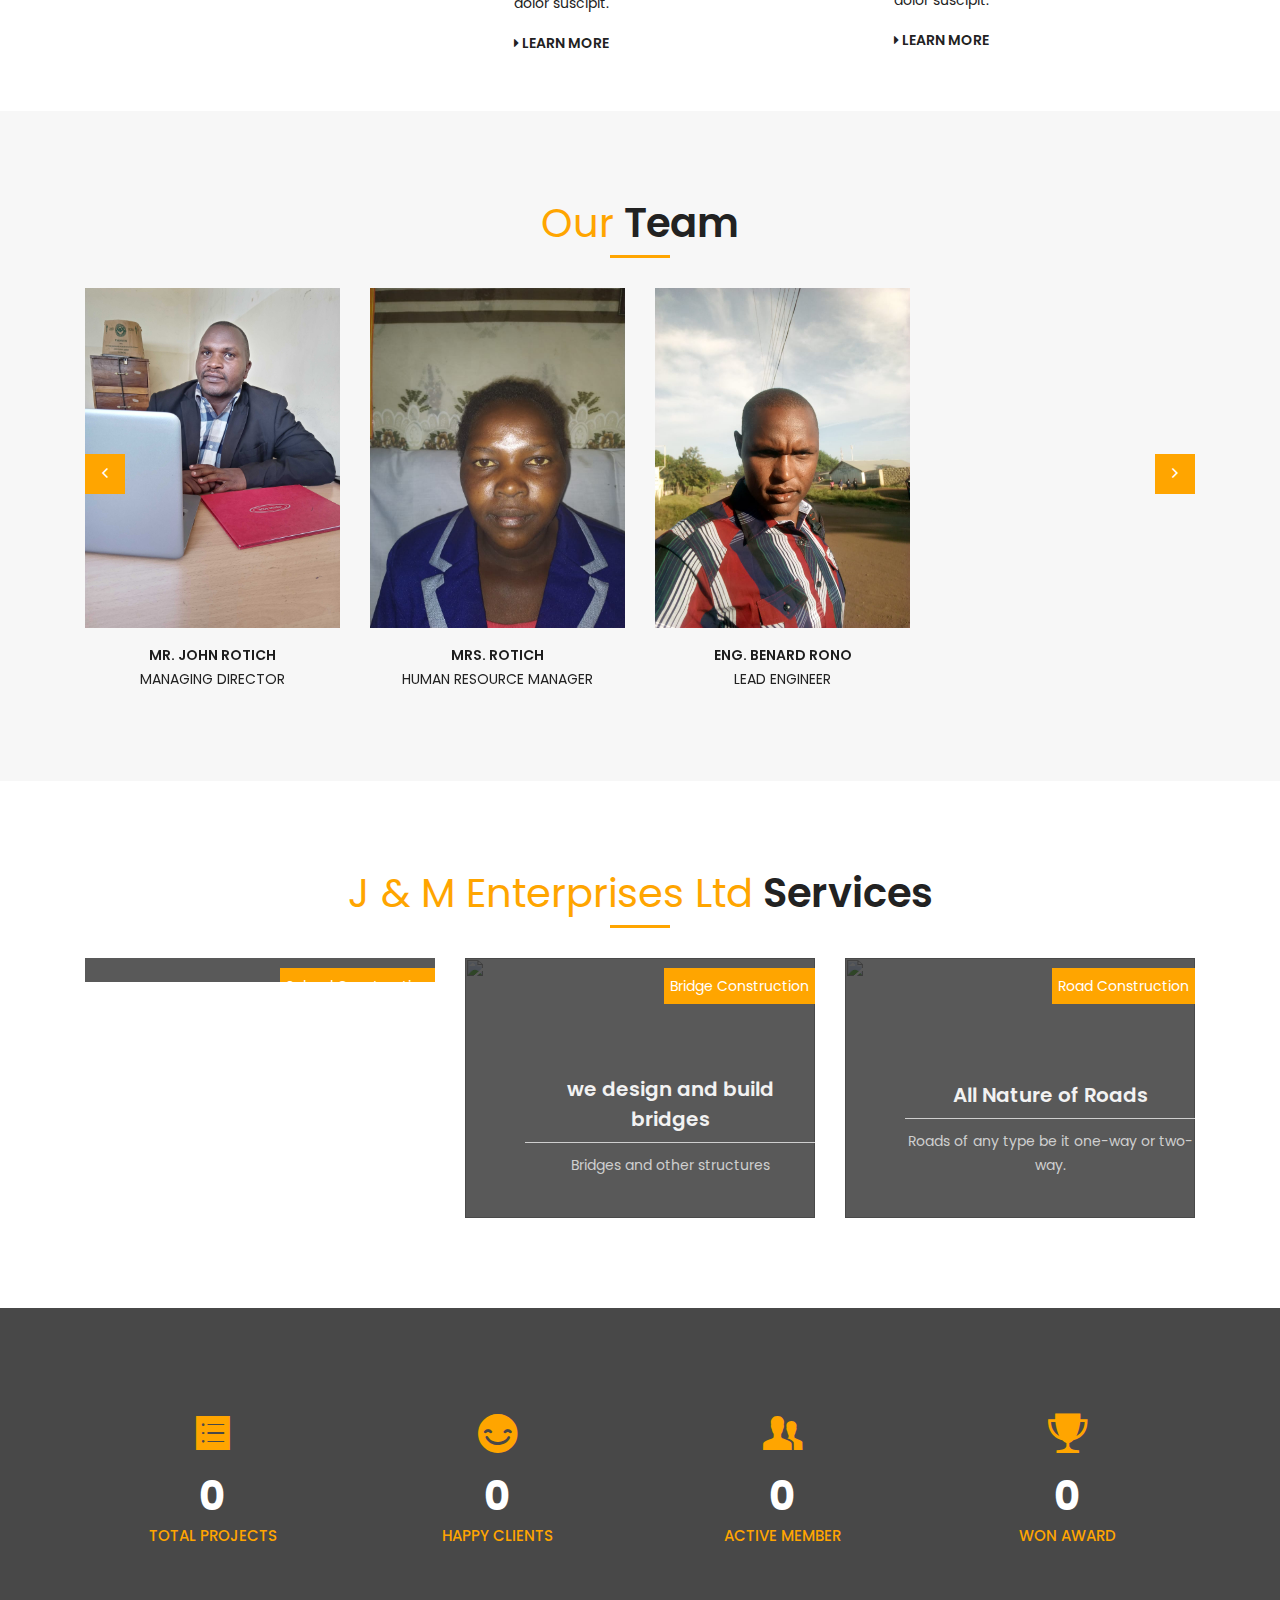
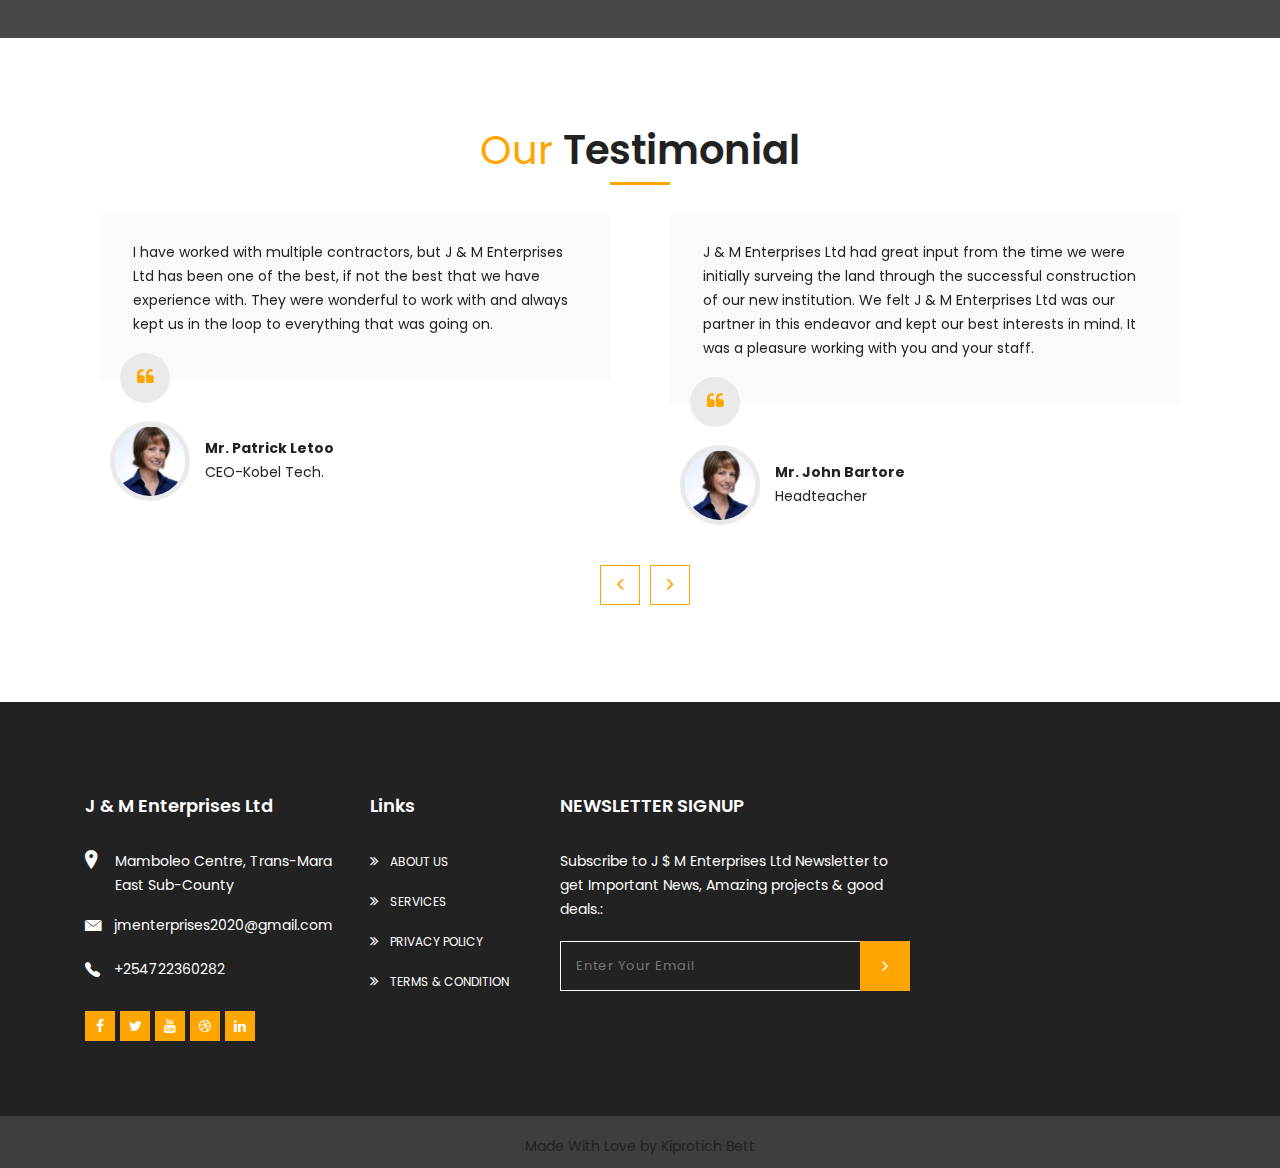
==== commit fb80a515: "adding engineers" ====
--- a/index.html
+++ b/index.html
@@ -464,7 +464,7 @@
 												</li>
 											</ul>
 											<p class="text-white">
-												Lorem Ipsum is simply dummy text of the printing and typesetting industry.
+												This team passionate about the work they do. 
 											</p>
 										</div>
 									</div>
@@ -498,7 +498,7 @@
 												</li>
 											</ul>
 											<p class="text-white">
-												Lorem Ipsum is simply dummy text of the printing and typesetting industry.
+												We recruit knowledgeable and highly skilled professionals.
 											</p>
 										</div>
 									</div>
@@ -532,7 +532,7 @@
 												</li>
 											</ul>
 											<p class="text-white">
-												Lorem Ipsum is simply dummy text of the printing and typesetting industry.
+												We are committed to our clients’ approval.
 											</p>
 										</div>
 									</div>
@@ -706,7 +706,7 @@
 									<div class="author_tablecell__block">
 										<img src="assets/images/author.jpg" alt="">
 										<p>
-											John Doe <span>CEO</span>
+											Mr. Patrick Letoo <span>CEO-Kobel Tech.</span>
 										</p>
 									</div>
 								</div>
@@ -722,7 +722,7 @@
 									<div class="author_tablecell__block">
 										<img src="assets/images/author.jpg" alt="">
 										<p>
-											John Doe <span>CEO</span>
+											Mr. John Bartore<span>Headteacher</span>
 										</p>
 									</div>
 								</div>
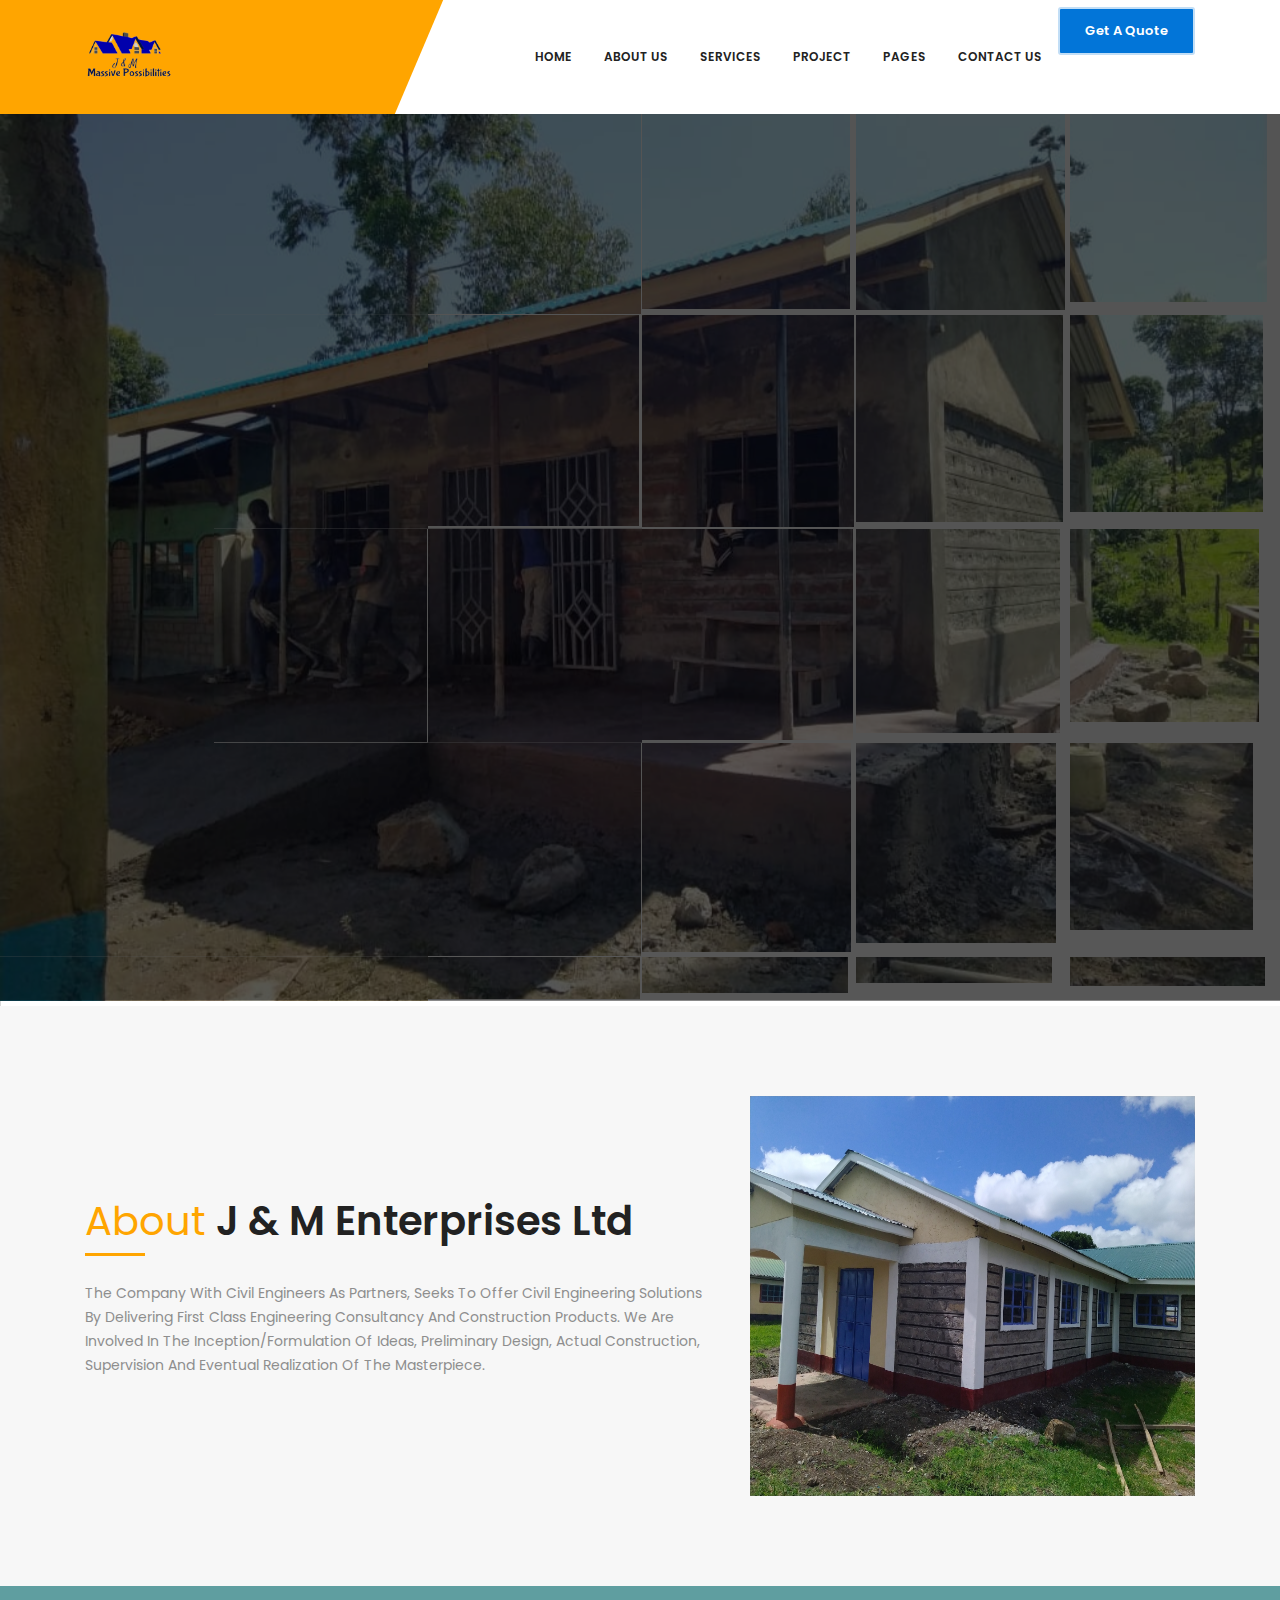
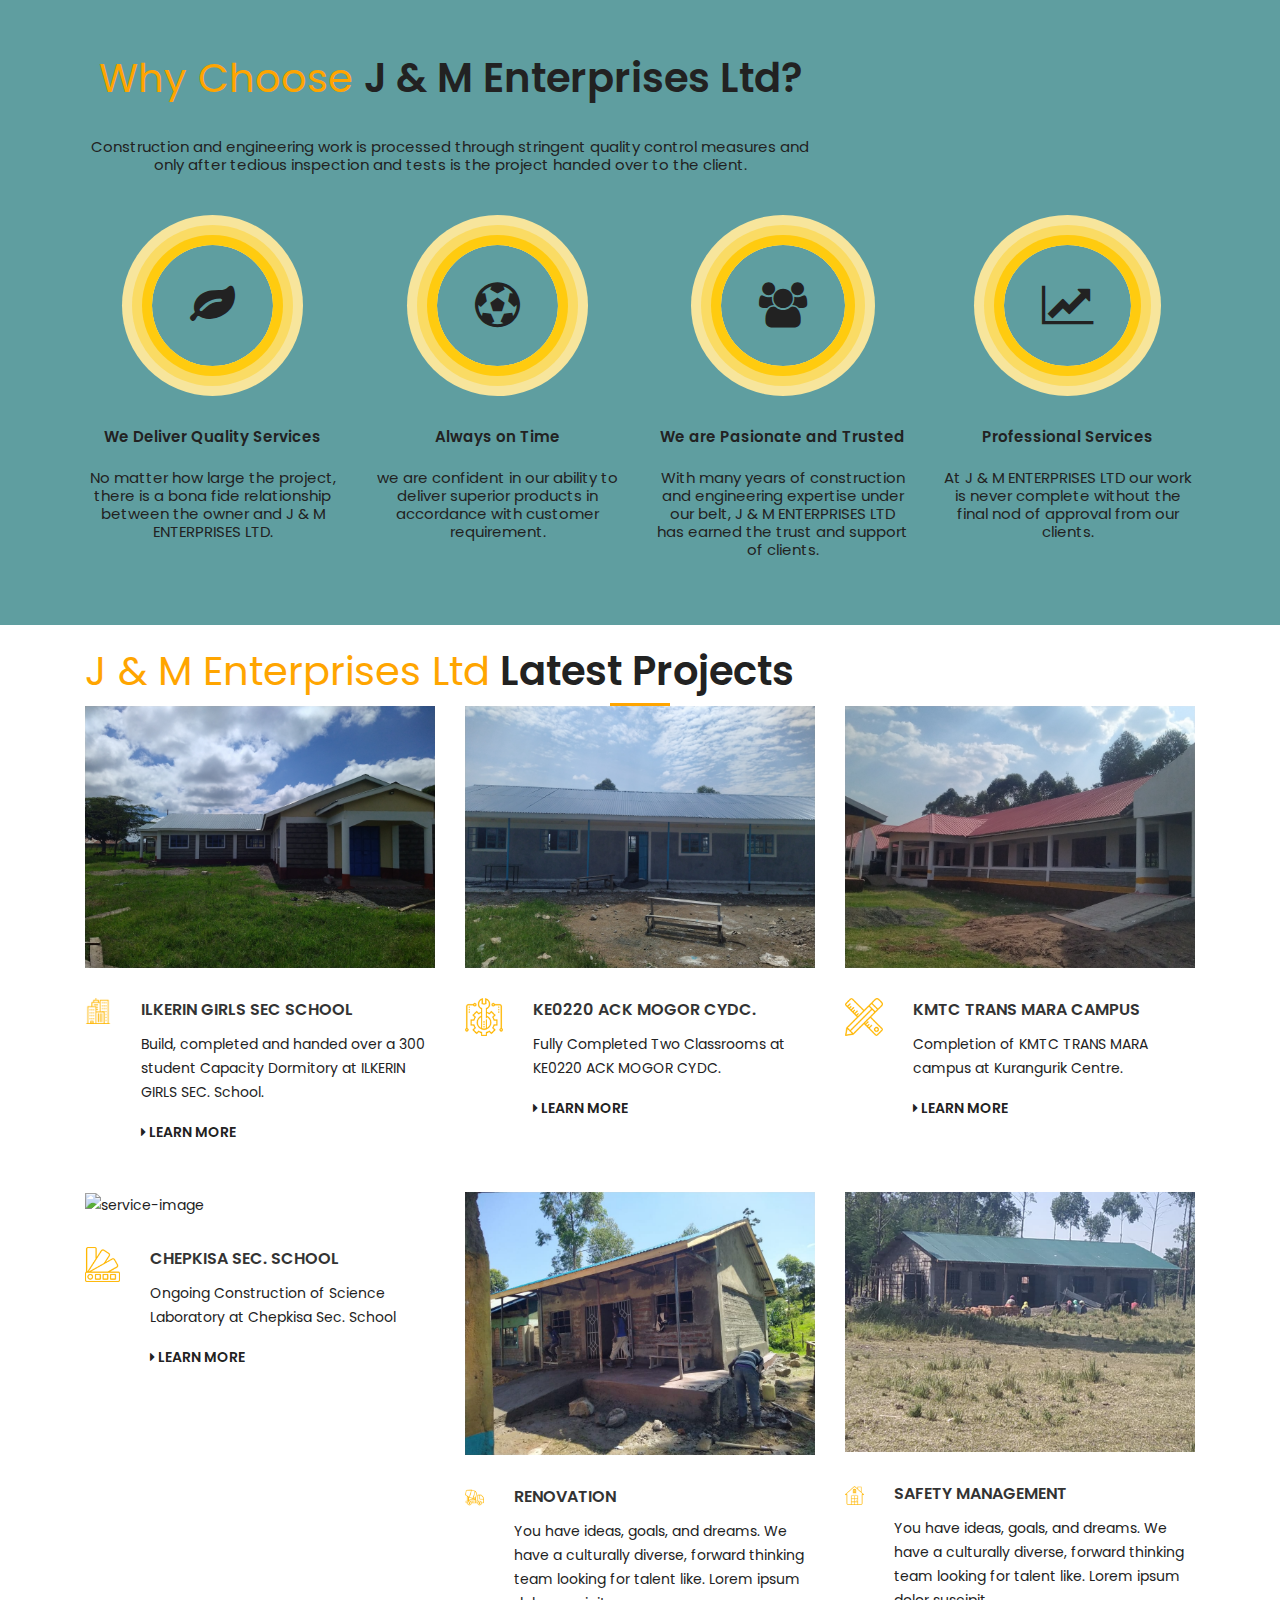
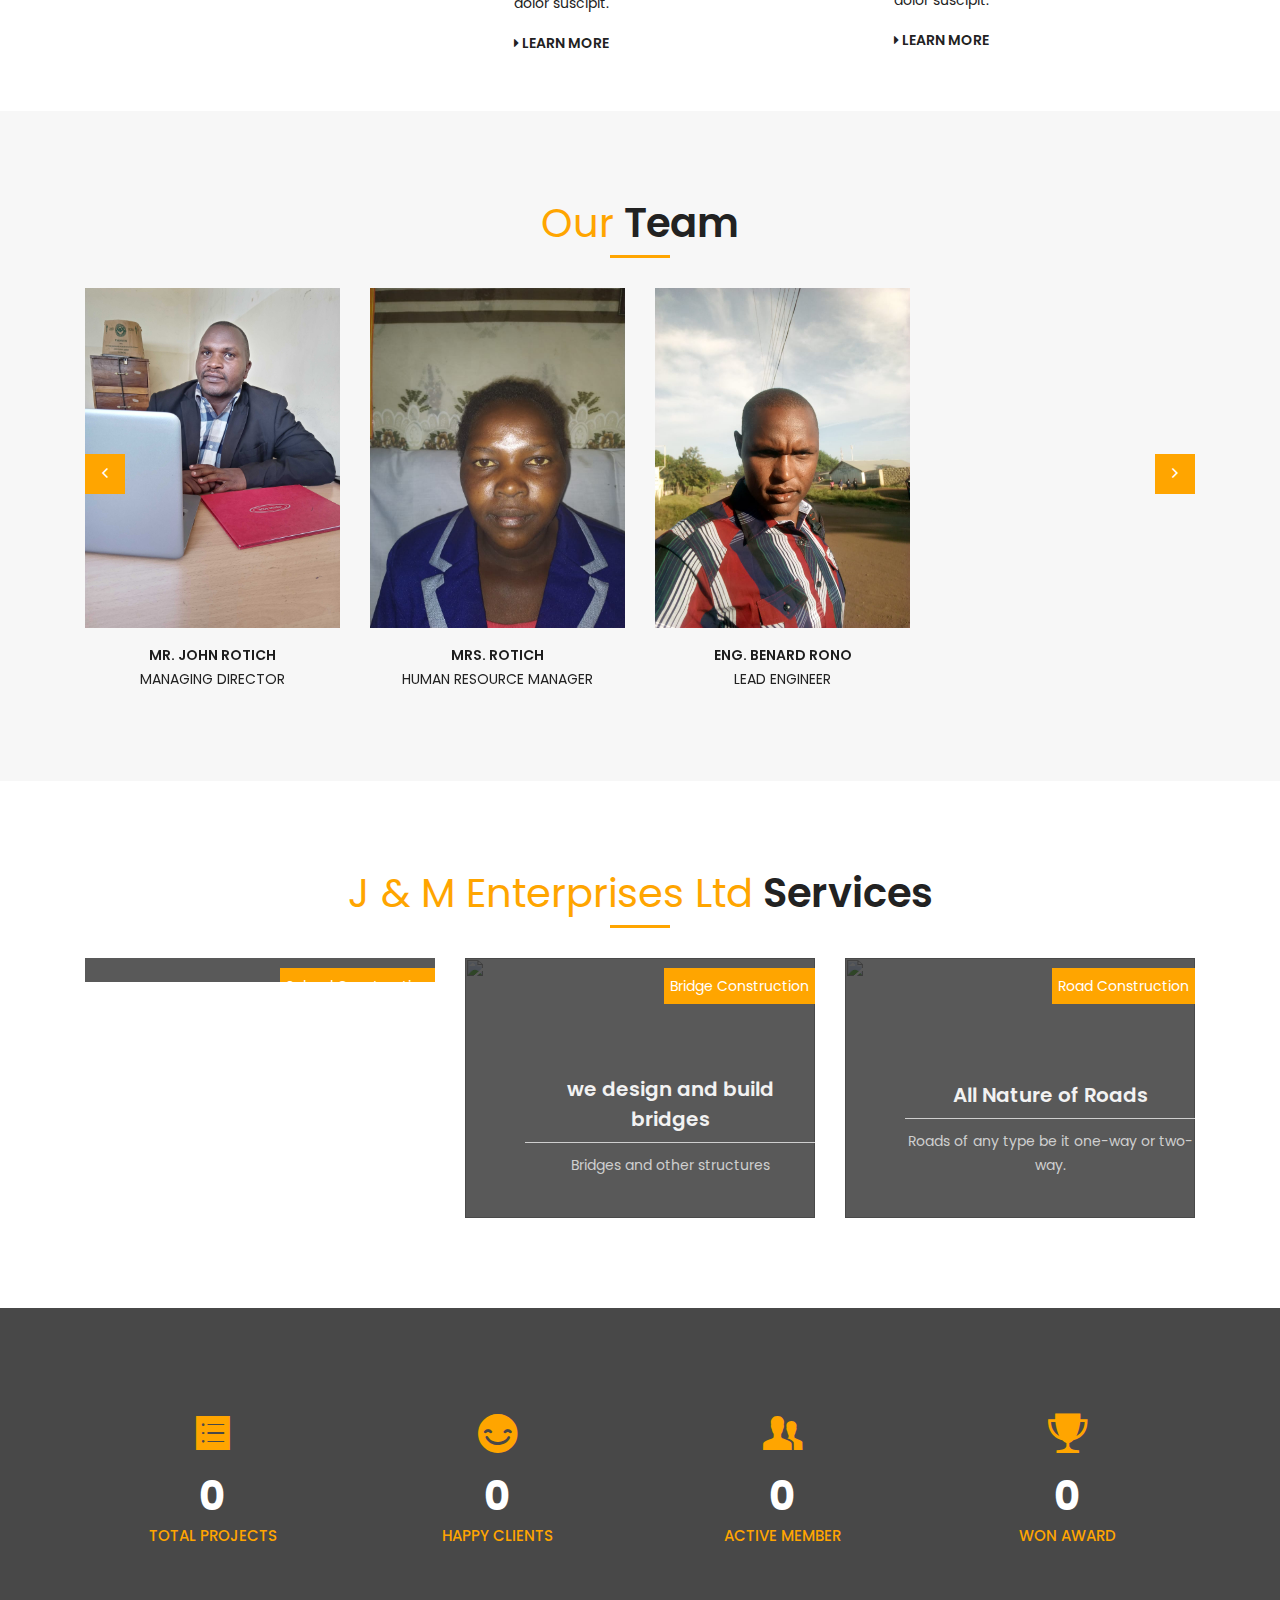
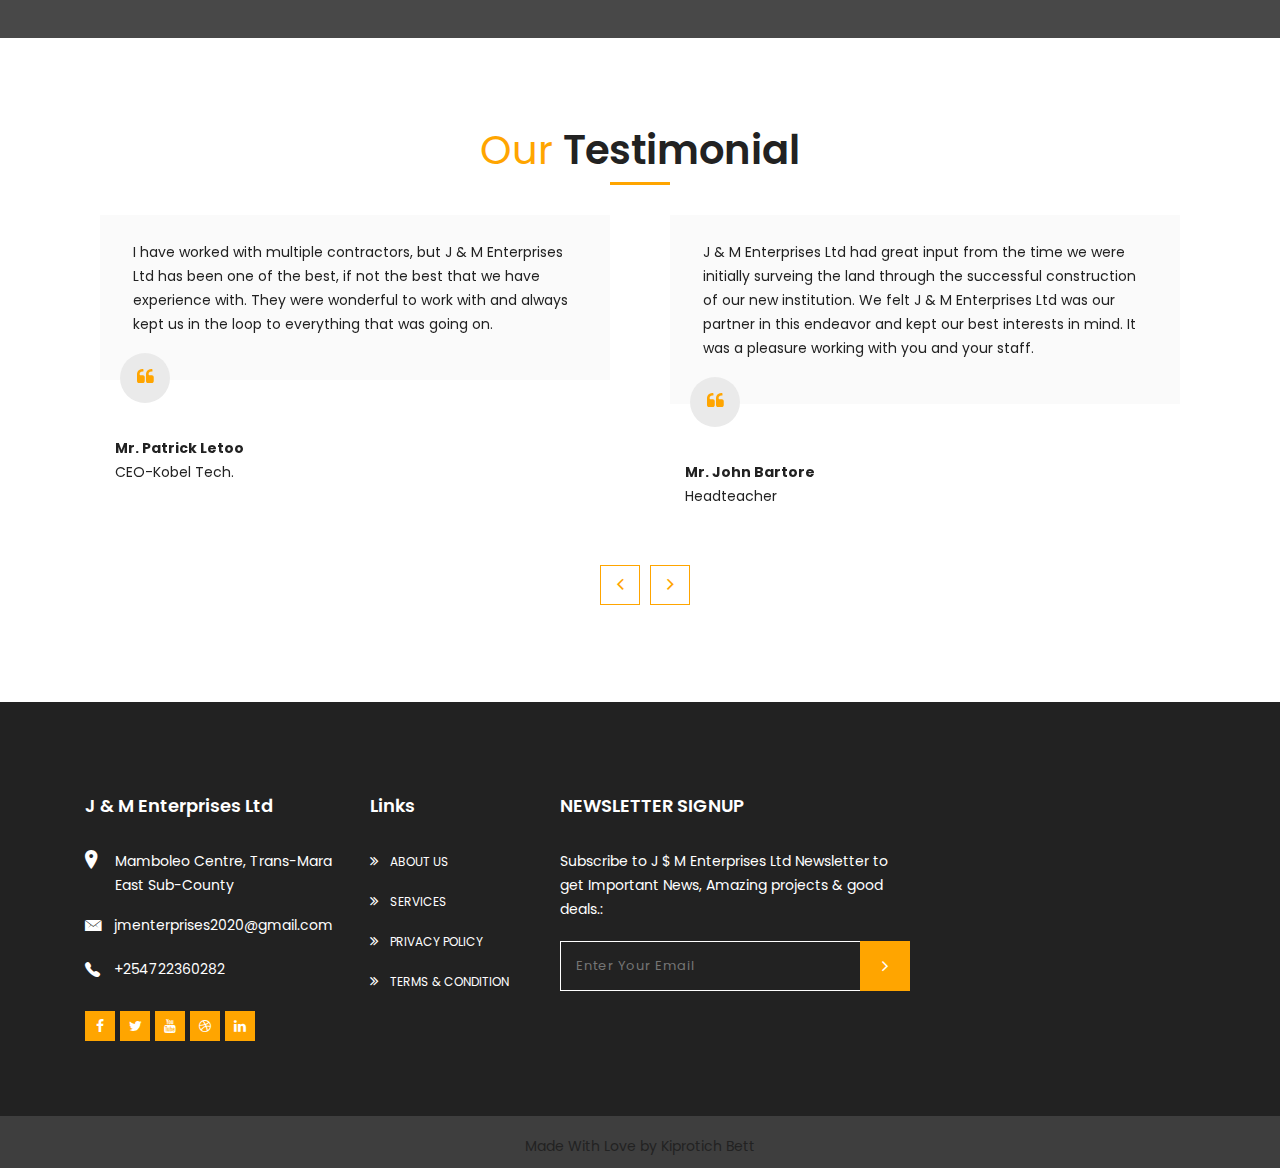
==== commit c6154456: "adding engineers" ====
--- a/index.html
+++ b/index.html
@@ -704,7 +704,7 @@
 								</p>
 								<div class="author_img__block">
 									<div class="author_tablecell__block">
-										<img src="assets/images/author.jpg" alt="">
+										<!-- <img src="assets/images/author.jpg" alt=""> -->
 										<p>
 											Mr. Patrick Letoo <span>CEO-Kobel Tech.</span>
 										</p>
@@ -720,7 +720,7 @@
 								</p>
 								<div class="author_img__block">
 									<div class="author_tablecell__block">
-										<img src="assets/images/author.jpg" alt="">
+										<!-- <img src="assets/images/author.jpg" alt=""> -->
 										<p>
 											Mr. John Bartore<span>Headteacher</span>
 										</p>
@@ -735,7 +735,7 @@
 								</p>
 								<div class="author_img__block">
 									<div class="author_tablecell__block">
-										<img src="assets/images/author.jpg" alt="">
+										<!-- <img src="assets/images/author.jpg" alt=""> -->
 										<p>
 											Mr. Patrick Maiyo<span>Principal</span>
 										</p>
@@ -751,7 +751,7 @@
 								</p>
 								<div class="author_img__block">
 									<div class="author_tablecell__block">
-										<img src="assets/images/author.jpg" alt="">
+										<!-- <img src="assets/images/author.jpg" alt=""> -->
 										<p>
 											Mr. Seteson<span>Chairman KMTC</span>
 										</p>
@@ -766,7 +766,7 @@
 								</p>
 								<div class="author_img__block">
 									<div class="author_tablecell__block">
-										<img src="assets/images/author.jpg" alt="">
+										<!-- <img src="assets/images/author.jpg" alt=""> -->
 										<p>
 											Emily Milgoh <span>Principal</span>
 										</p>
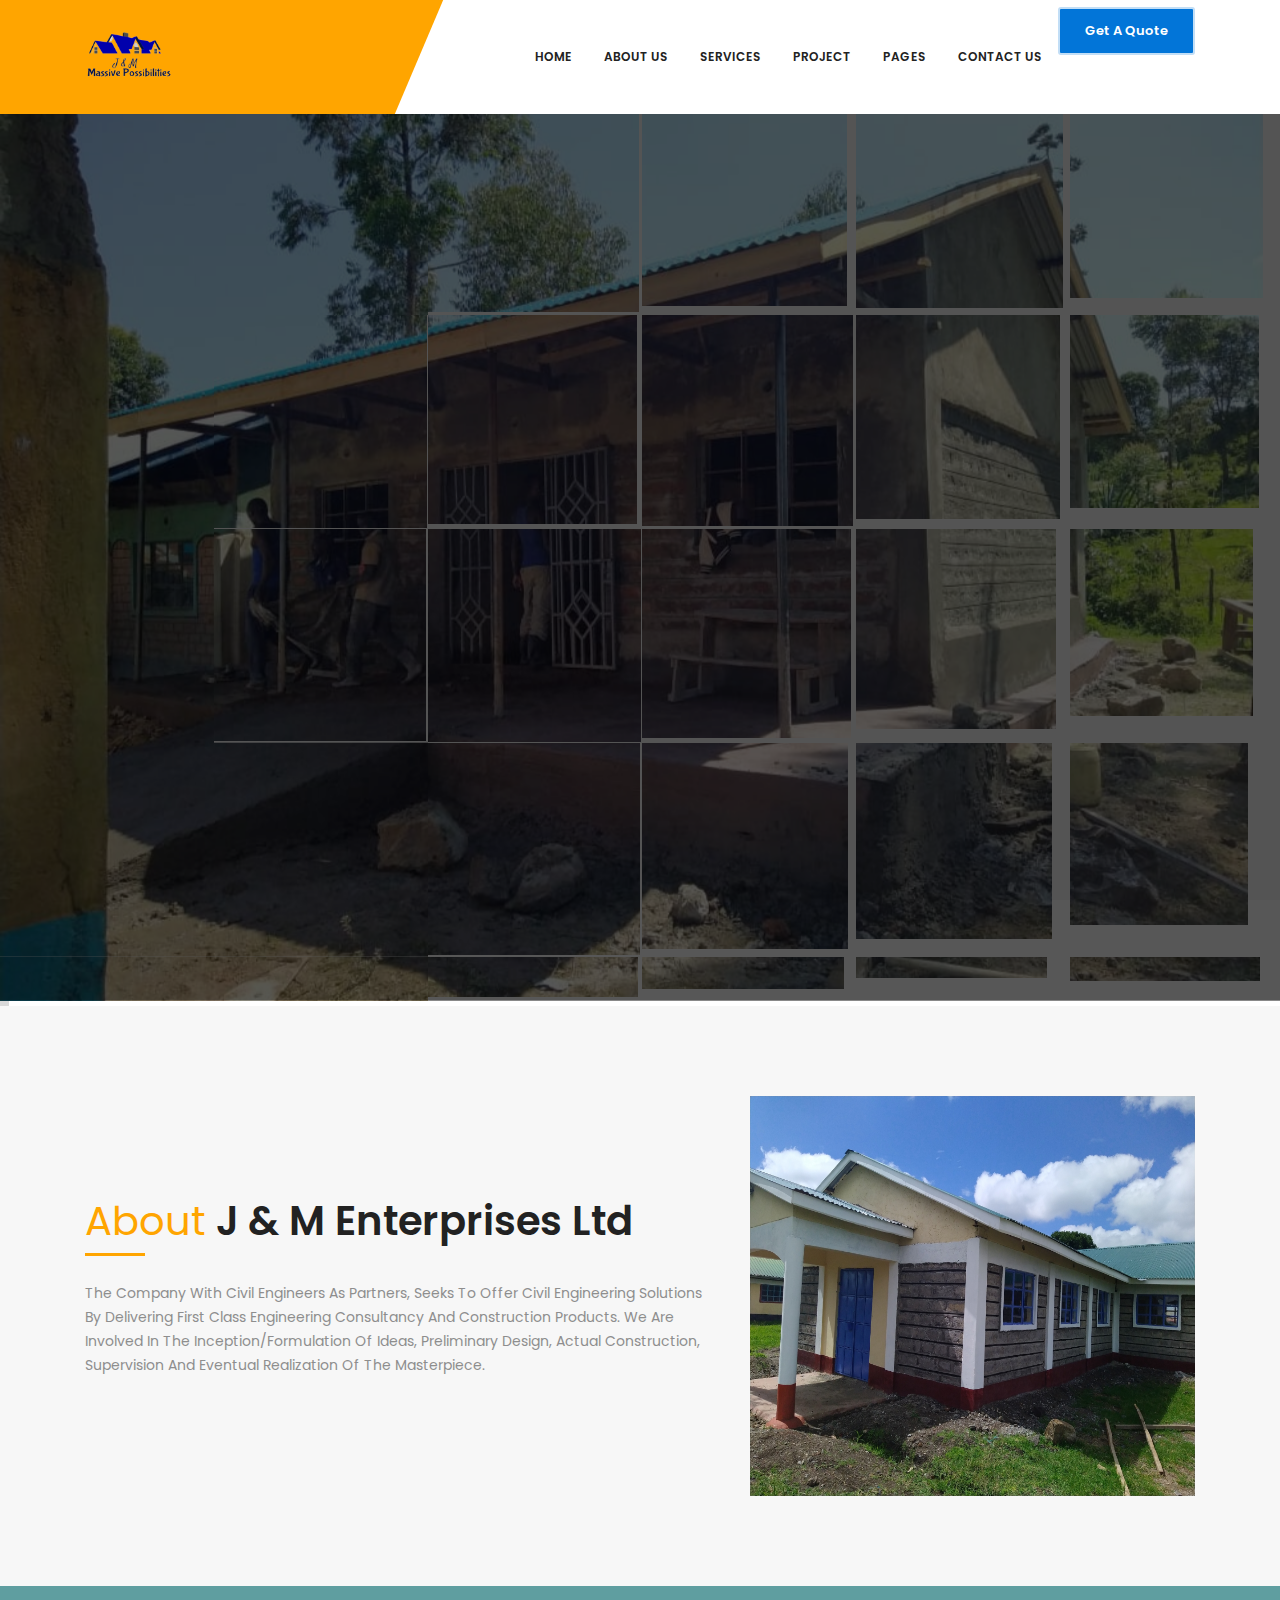
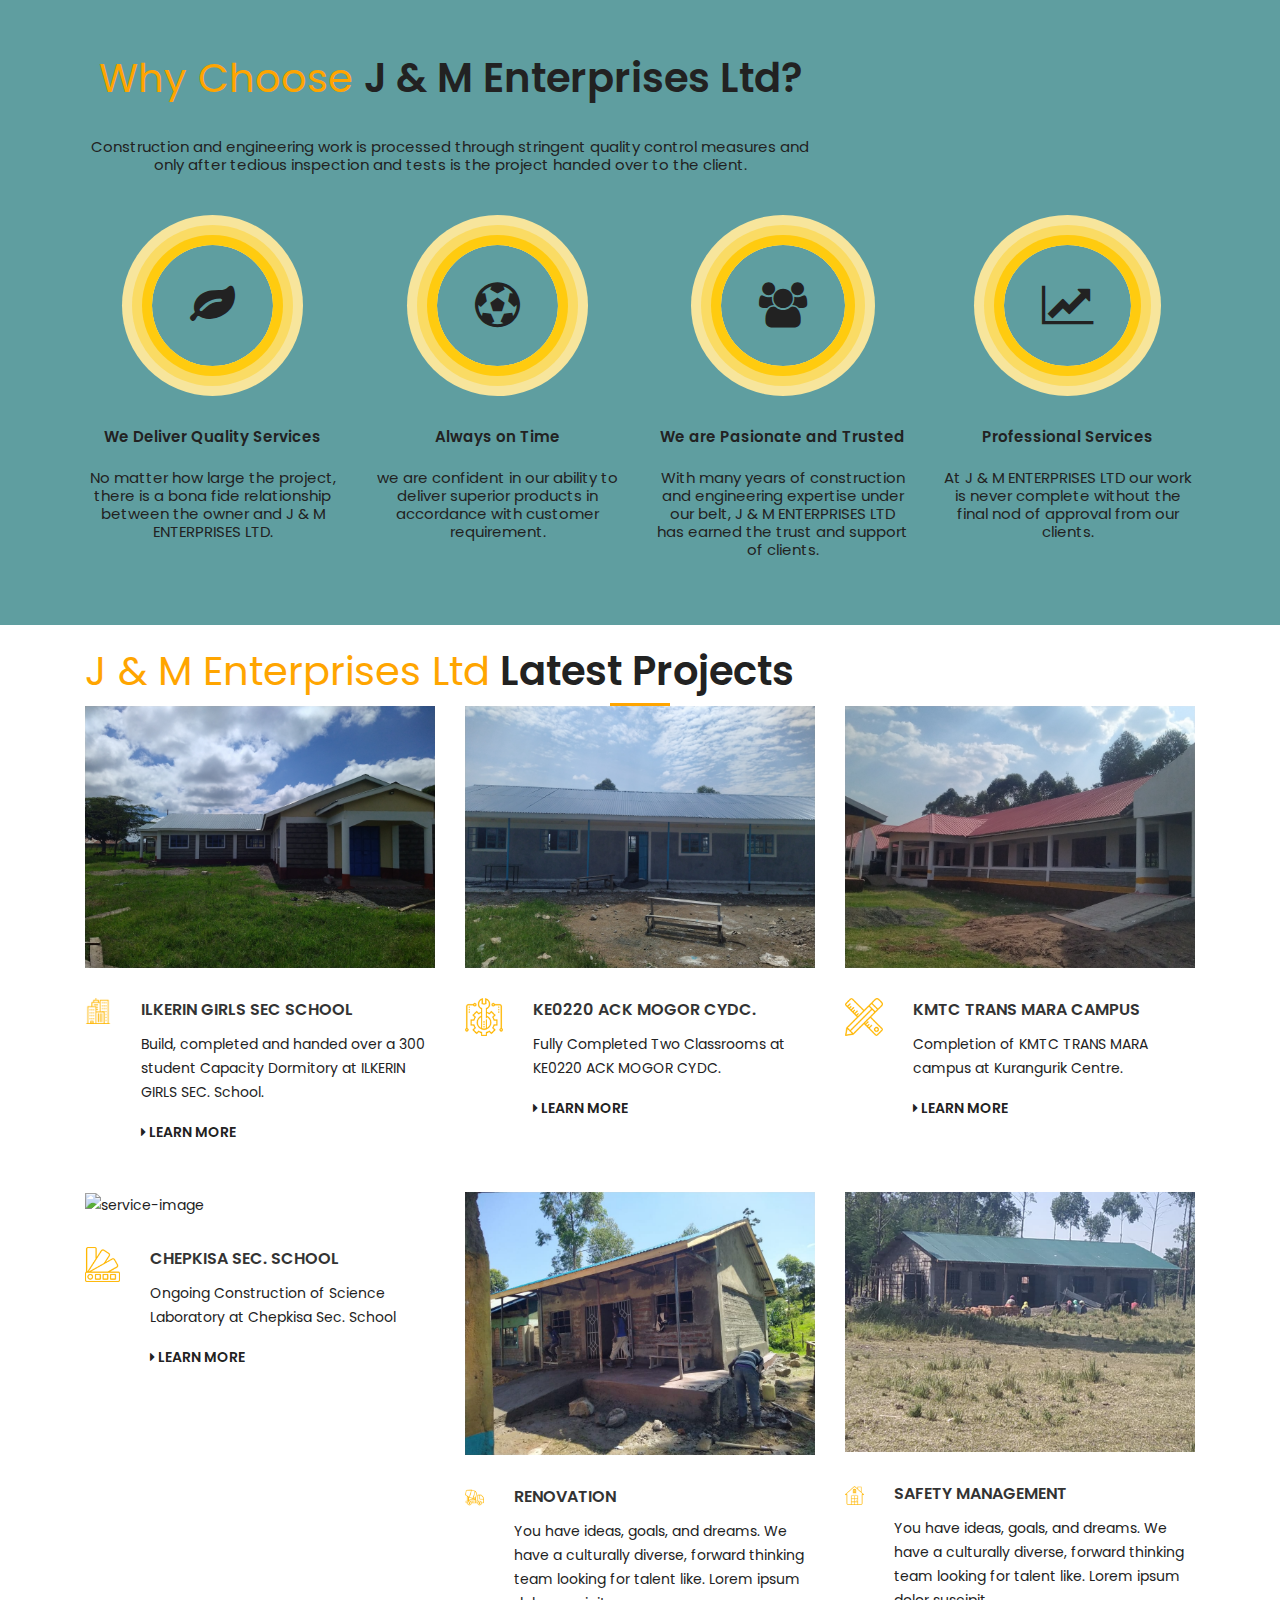
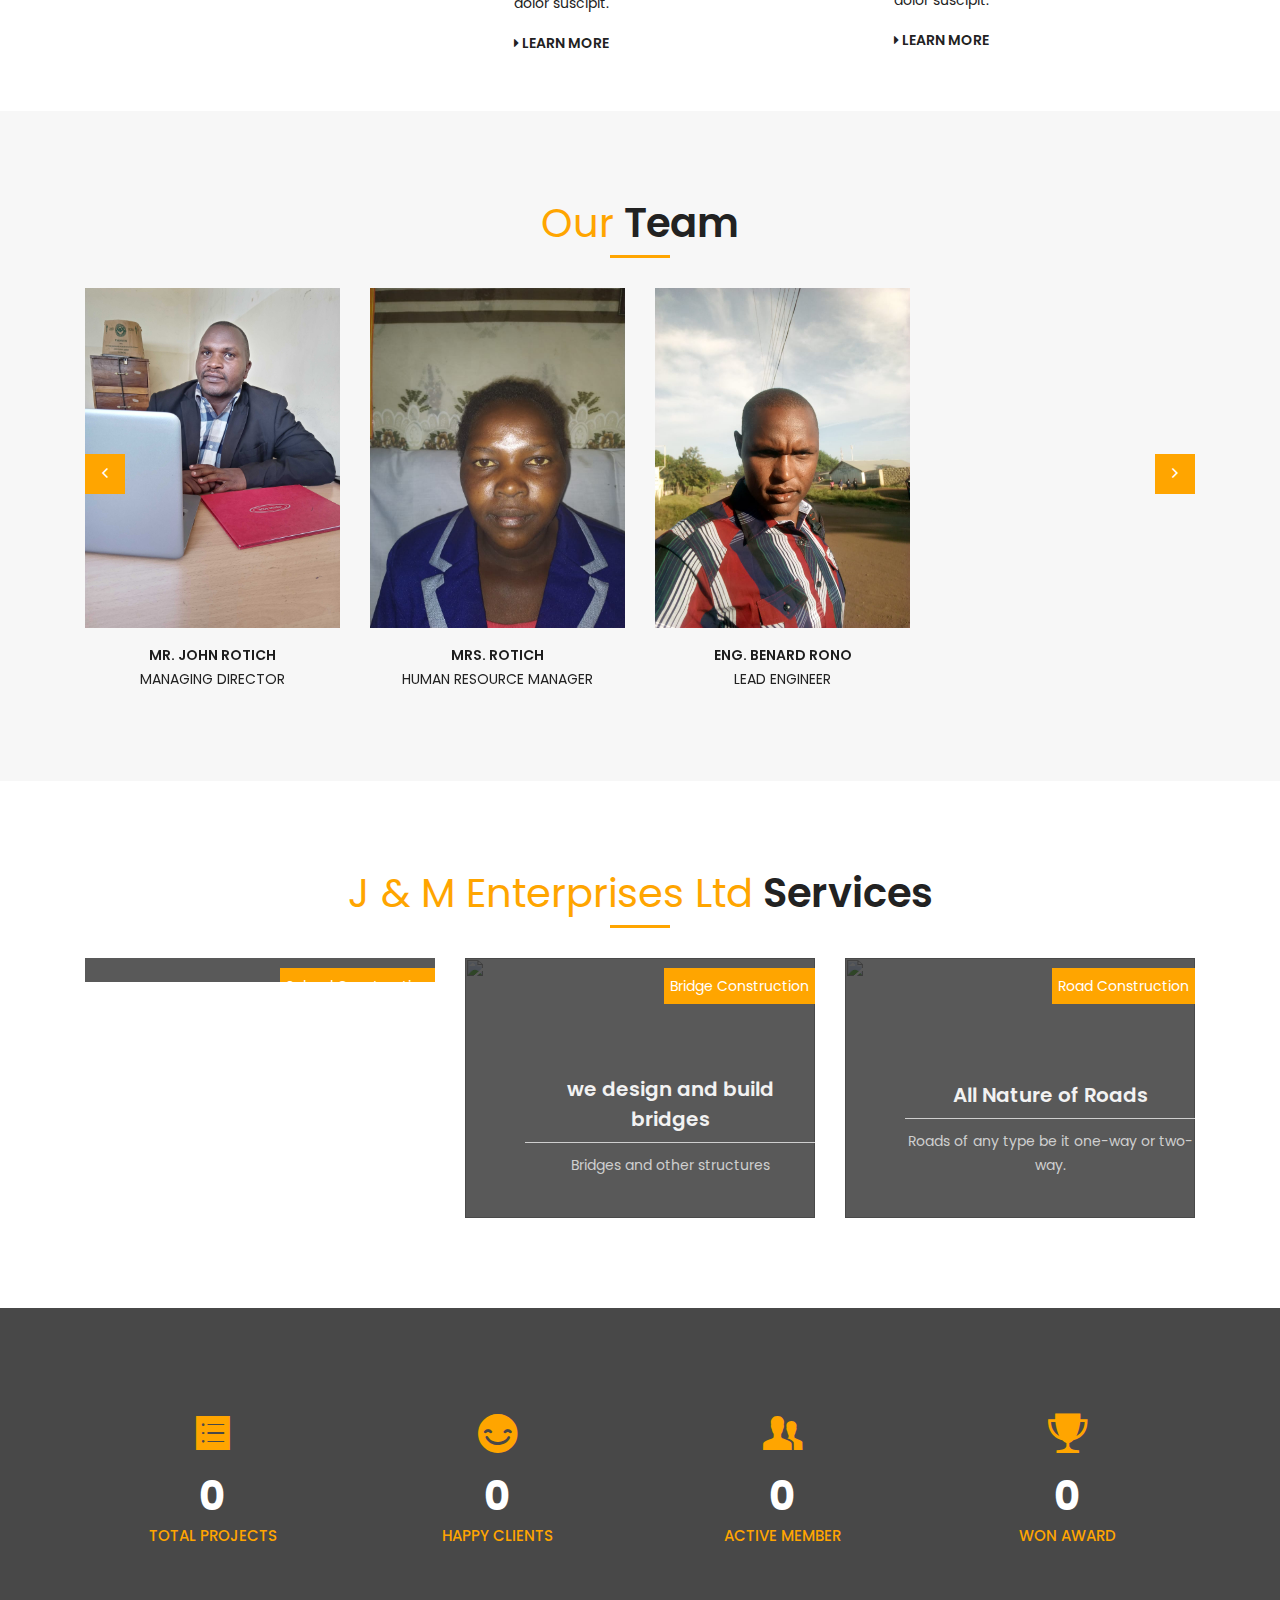
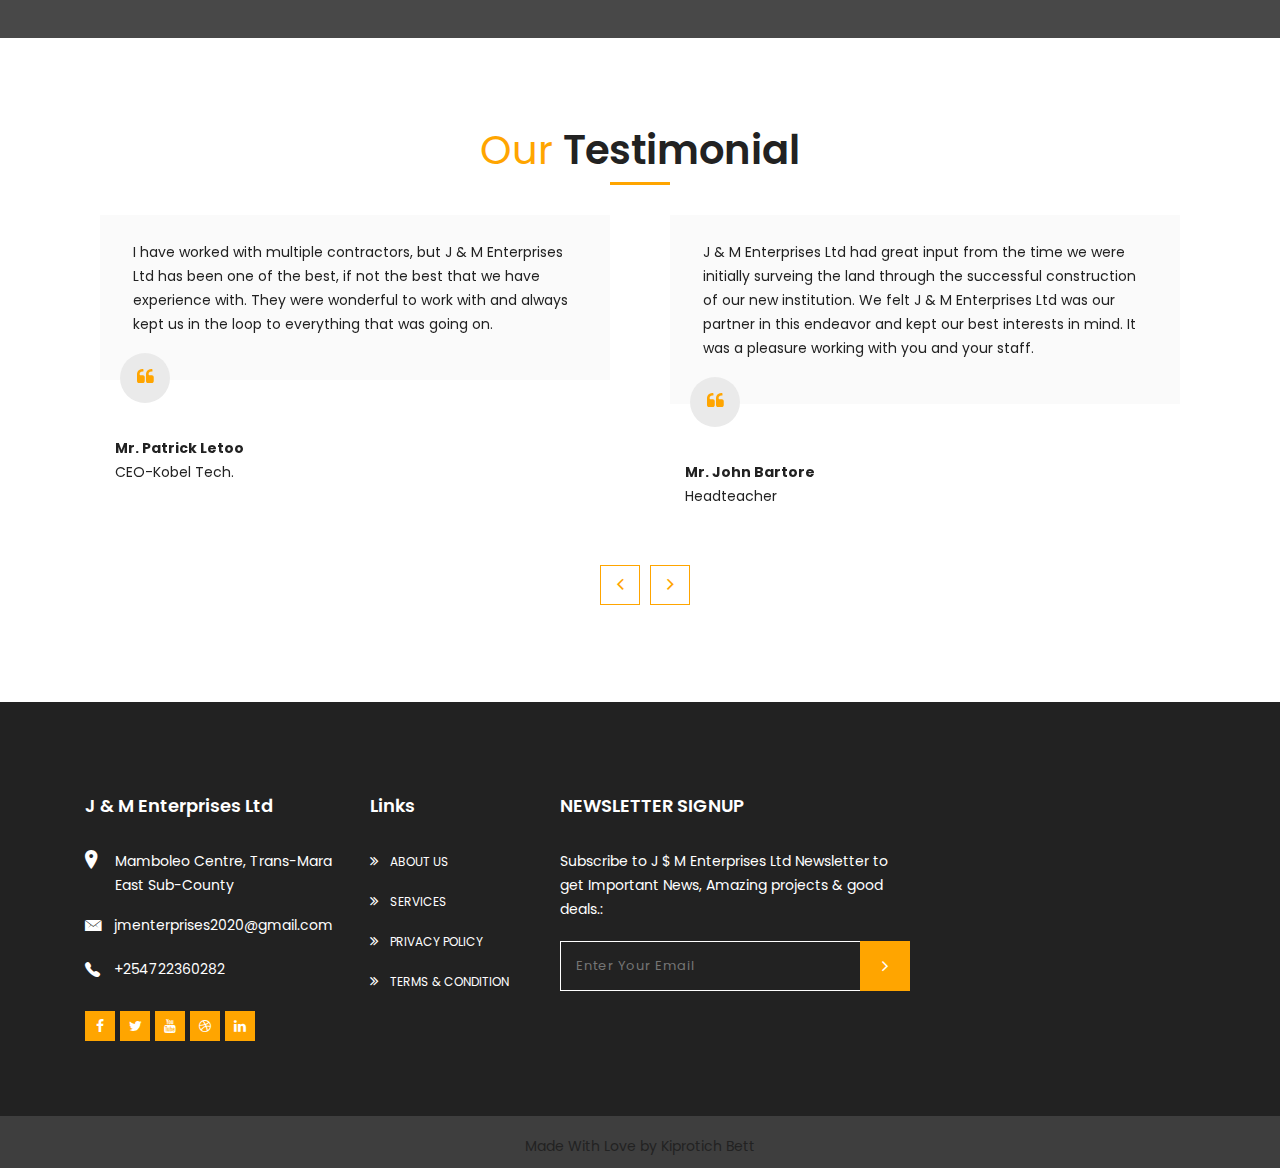
==== commit b23fa798: "adding engineers" ====
--- a/index.html
+++ b/index.html
@@ -444,7 +444,7 @@
 							<div class="team_head">
 								<div class="team_view">
 									<figure>
-										<img src="assets/images/team/01.jpg" alt="">
+										<img src="assets/images/team/md.jpg" alt="">
 									</figure>
 
 									<div class="team_hover text-center">
